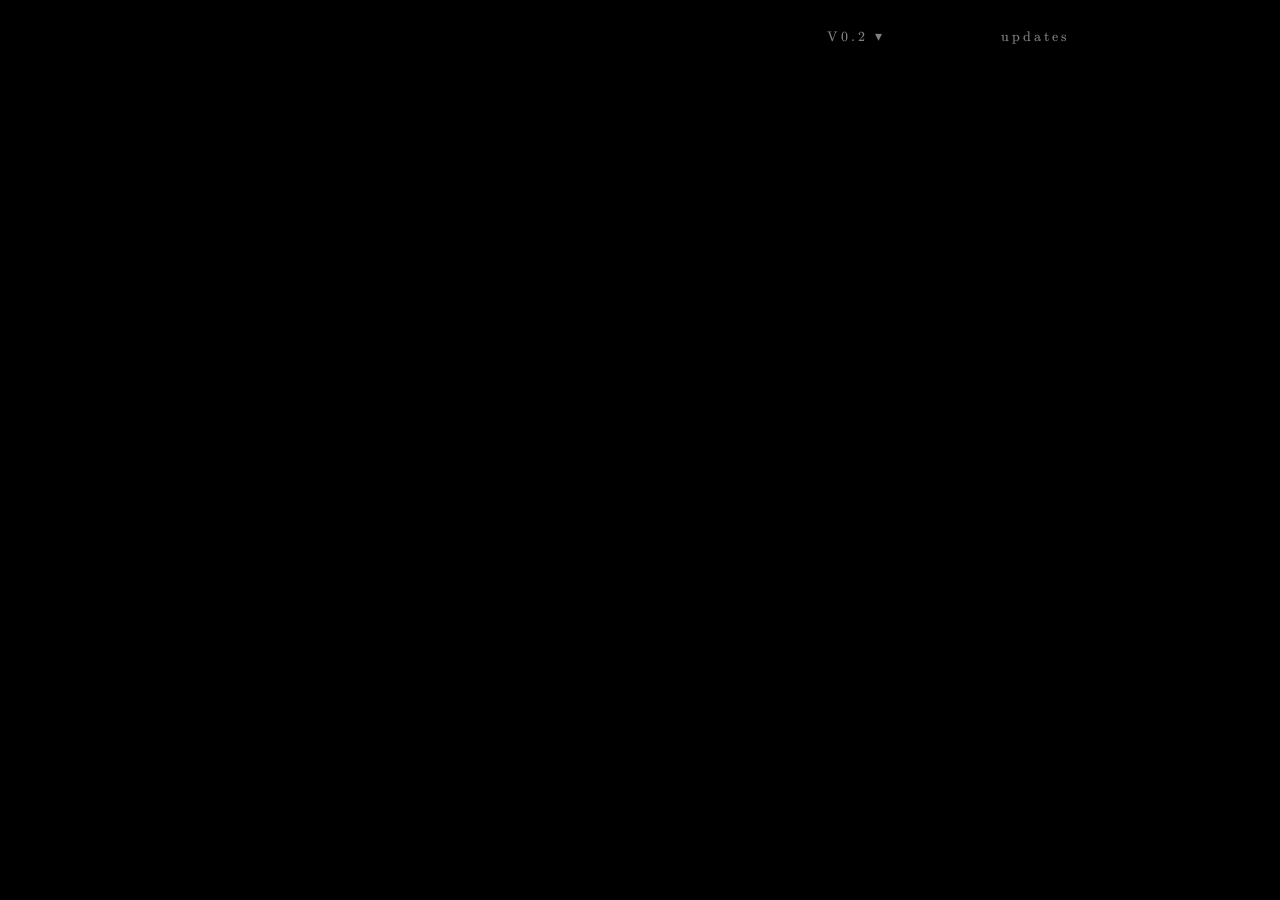
==== index.html @ dae41cc4 "Deploy equation-brawler/equation-brawler@17aceaa30e9ed3a0df721ab2220ebf903ee370b7" ====
<!doctype html>
<html lang="en">
  <head>
    <meta charset="UTF-8" />
    <meta name="viewport" content="width=device-width, initial-scale=1.0" />
    <title>Equation Brawler</title>
    <style>html,body{background:#000;width:100%;height:100%;margin:0;padding:0;overflow:hidden}canvas{display:block}</style>
    <script type="module" crossorigin src="./assets/index-CiodrNZO.js"></script>
    <link rel="modulepreload" crossorigin href="./assets/CanvasPool-BdPaUYtA.js">
    <link rel="modulepreload" crossorigin href="./assets/canvasUtils-DiiLP5gH.js">
    <link rel="modulepreload" crossorigin href="./assets/RenderTargetSystem-CgJy_2yK.js">
    <link rel="modulepreload" crossorigin href="./assets/getTextureBatchBindGroup-DFoq81yx.js">
    <link rel="modulepreload" crossorigin href="./assets/BufferResource-DjgS1VEH.js">
    <link rel="stylesheet" crossorigin href="./assets/index-BorAY7qD.css">
  </head>
  <body>
    <!-- Version badge and update log, served from the site root so every version shares it. -->
    <script src="./version-bar.js" defer></script>
  </body>
</html>
---- assets/index-BorAY7qD.css ----
@font-face{font-display:block;font-family:KaTeX_AMS;font-style:normal;font-weight:400;src:url(./KaTeX_AMS-Regular-BQhdFMY1.woff2)format("woff2"),url(./KaTeX_AMS-Regular-DMm9YOAa.woff)format("woff"),url(./KaTeX_AMS-Regular-DRggAlZN.ttf)format("truetype")}@font-face{font-display:block;font-family:KaTeX_Caligraphic;font-style:normal;font-weight:700;src:url(./KaTeX_Caligraphic-Bold-Dq_IR9rO.woff2)format("woff2"),url(./KaTeX_Caligraphic-Bold-BEiXGLvX.woff)format("woff"),url(./KaTeX_Caligraphic-Bold-ATXxdsX0.ttf)format("truetype")}@font-face{font-display:block;font-family:KaTeX_Caligraphic;font-style:normal;font-weight:400;src:url(./KaTeX_Caligraphic-Regular-Di6jR-x-.woff2)format("woff2"),url(./KaTeX_Caligraphic-Regular-CTRA-rTL.woff)format("woff"),url(./KaTeX_Caligraphic-Regular-wX97UBjC.ttf)format("truetype")}@font-face{font-display:block;font-family:KaTeX_Fraktur;font-style:normal;font-weight:700;src:url(./KaTeX_Fraktur-Bold-CL6g_b3V.woff2)format("woff2"),url(./KaTeX_Fraktur-Bold-BsDP51OF.woff)format("woff"),url(./KaTeX_Fraktur-Bold-BdnERNNW.ttf)format("truetype")}@font-face{font-display:block;font-family:KaTeX_Fraktur;font-style:normal;font-weight:400;src:url(./KaTeX_Fraktur-Regular-CTYiF6lA.woff2)format("woff2"),url(./KaTeX_Fraktur-Regular-Dxdc4cR9.woff)format("woff"),url(./KaTeX_Fraktur-Regular-CB_wures.ttf)format("truetype")}@font-face{font-display:block;font-family:KaTeX_Main;font-style:normal;font-weight:700;src:url(./KaTeX_Main-Bold-Cx986IdX.woff2)format("woff2"),url(./KaTeX_Main-Bold-Jm3AIy58.woff)format("woff"),url(./KaTeX_Main-Bold-waoOVXN0.ttf)format("truetype")}@font-face{font-display:block;font-family:KaTeX_Main;font-style:italic;font-weight:700;src:url(./KaTeX_Main-BoldItalic-DxDJ3AOS.woff2)format("woff2"),url(./KaTeX_Main-BoldItalic-SpSLRI95.woff)format("woff"),url(./KaTeX_Main-BoldItalic-DzxPMmG6.ttf)format("truetype")}@font-face{font-display:block;font-family:KaTeX_Main;font-style:italic;font-weight:400;src:url(./KaTeX_Main-Italic-NWA7e6Wa.woff2)format("woff2"),url(./KaTeX_Main-Italic-BMLOBm91.woff)format("woff"),url(./KaTeX_Main-Italic-3WenGoN9.ttf)format("truetype")}@font-face{font-display:block;font-family:KaTeX_Main;font-style:normal;font-weight:400;src:url(./KaTeX_Main-Regular-B22Nviop.woff2)format("woff2"),url(./KaTeX_Main-Regular-Dr94JaBh.woff)format("woff"),url(./KaTeX_Main-Regular-ypZvNtVU.ttf)format("truetype")}@font-face{font-display:block;font-family:KaTeX_Math;font-style:italic;font-weight:700;src:url(./KaTeX_Math-BoldItalic-CZnvNsCZ.woff2)format("woff2"),url(./KaTeX_Math-BoldItalic-iY-2wyZ7.woff)format("woff"),url(./KaTeX_Math-BoldItalic-B3XSjfu4.ttf)format("truetype")}@font-face{font-display:block;font-family:KaTeX_Math;font-style:italic;font-weight:400;src:url(./KaTeX_Math-Italic-t53AETM-.woff2)format("woff2"),url(./KaTeX_Math-Italic-DA0__PXp.woff)format("woff"),url(./KaTeX_Math-Italic-flOr_0UB.ttf)format("truetype")}@font-face{font-display:block;font-family:KaTeX_SansSerif;font-style:normal;font-weight:700;src:url(./KaTeX_SansSerif-Bold-D1sUS0GD.woff2)format("woff2"),url(./KaTeX_SansSerif-Bold-DbIhKOiC.woff)format("woff"),url(./KaTeX_SansSerif-Bold-CFMepnvq.ttf)format("truetype")}@font-face{font-display:block;font-family:KaTeX_SansSerif;font-style:italic;font-weight:400;src:url(./KaTeX_SansSerif-Italic-C3H0VqGB.woff2)format("woff2"),url(./KaTeX_SansSerif-Italic-DN2j7dab.woff)format("woff"),url(./KaTeX_SansSerif-Italic-YYjJ1zSn.ttf)format("truetype")}@font-face{font-display:block;font-family:KaTeX_SansSerif;font-style:normal;font-weight:400;src:url(./KaTeX_SansSerif-Regular-DDBCnlJ7.woff2)format("woff2"),url(./KaTeX_SansSerif-Regular-CS6fqUqJ.woff)format("woff"),url(./KaTeX_SansSerif-Regular-BNo7hRIc.ttf)format("truetype")}@font-face{font-display:block;font-family:KaTeX_Script;font-style:normal;font-weight:400;src:url(./KaTeX_Script-Regular-D3wIWfF6.woff2)format("woff2"),url(./KaTeX_Script-Regular-D5yQViql.woff)format("woff"),url(./KaTeX_Script-Regular-C5JkGWo-.ttf)format("truetype")}@font-face{font-display:block;font-family:KaTeX_Size1;font-style:normal;font-weight:400;src:url(./KaTeX_Size1-Regular-mCD8mA8B.woff2)format("woff2"),url(./KaTeX_Size1-Regular-C195tn64.woff)format("woff"),url(./KaTeX_Size1-Regular-Dbsnue_I.ttf)format("truetype")}@font-face{font-display:block;font-family:KaTeX_Size2;font-style:normal;font-weight:400;src:url(./KaTeX_Size2-Regular-Dy4dx90m.woff2)format("woff2"),url(./KaTeX_Size2-Regular-oD1tc_U0.woff)format("woff"),url(./KaTeX_Size2-Regular-B7gKUWhC.ttf)format("truetype")}@font-face{font-display:block;font-family:KaTeX_Size3;font-style:normal;font-weight:400;src:url([data-uri])format("woff2"),url(./KaTeX_Size3-Regular-CTq5MqoE.woff)format("woff"),url(./KaTeX_Size3-Regular-DgpXs0kz.ttf)format("truetype")}@font-face{font-display:block;font-family:KaTeX_Size4;font-style:normal;font-weight:400;src:url(./KaTeX_Size4-Regular-Dl5lxZxV.woff2)format("woff2"),url(./KaTeX_Size4-Regular-BF-4gkZK.woff)format("woff"),url(./KaTeX_Size4-Regular-DWFBv043.ttf)format("truetype")}@font-face{font-display:block;font-family:KaTeX_Typewriter;font-style:normal;font-weight:400;src:url(./KaTeX_Typewriter-Regular-CO6r4hn1.woff2)format("woff2"),url(./KaTeX_Typewriter-Regular-C0xS9mPB.woff)format("woff"),url(./KaTeX_Typewriter-Regular-D3Ib7_Hf.ttf)format("truetype")}.katex{text-indent:0;text-rendering:auto;font:1.21em/1.2 KaTeX_Main,Times New Roman,serif;position:relative}.katex *{border-color:currentColor;-ms-high-contrast-adjust:none!important}.katex .katex-version:after{content:"0.16.47"}.katex .katex-mathml{clip-path:inset(50%);border:0;width:1px;height:1px;padding:0;position:absolute;overflow:hidden}.katex .katex-html>.newline{display:block}.katex .base{white-space:nowrap;width:min-content;position:relative}.katex .base,.katex .strut{display:inline-block}.katex .textbf{font-weight:700}.katex .textit{font-style:italic}.katex .textrm{font-family:KaTeX_Main}.katex .textsf{font-family:KaTeX_SansSerif}.katex .texttt{font-family:KaTeX_Typewriter}.katex .mathnormal{font-family:KaTeX_Math;font-style:italic}.katex .mathit{font-family:KaTeX_Main;font-style:italic}.katex .mathrm{font-style:normal}.katex .mathbf{font-family:KaTeX_Main;font-weight:700}.katex .boldsymbol{font-family:KaTeX_Math;font-style:italic;font-weight:700}.katex .amsrm,.katex .mathbb,.katex .textbb{font-family:KaTeX_AMS}.katex .mathcal{font-family:KaTeX_Caligraphic}.katex .mathfrak,.katex .textfrak{font-family:KaTeX_Fraktur}.katex .mathboldfrak,.katex .textboldfrak{font-family:KaTeX_Fraktur;font-weight:700}.katex .mathtt{font-family:KaTeX_Typewriter}.katex .mathscr,.katex .textscr{font-family:KaTeX_Script}.katex .mathsf,.katex .textsf{font-family:KaTeX_SansSerif}.katex .mathboldsf,.katex .textboldsf{font-family:KaTeX_SansSerif;font-weight:700}.katex .mathitsf,.katex .mathsfit,.katex .textitsf{font-family:KaTeX_SansSerif;font-style:italic}.katex .mainrm{font-family:KaTeX_Main;font-style:normal}.katex .vlist-t{border-collapse:collapse;table-layout:fixed;display:inline-table}.katex .vlist-r{display:table-row}.katex .vlist{vertical-align:bottom;display:table-cell;position:relative}.katex .vlist>span{height:0;display:block;position:relative}.katex .vlist>span>span{display:inline-block}.katex .vlist>span>.pstrut{width:0;overflow:hidden}.katex .vlist-t2{margin-right:-2px}.katex .vlist-s{vertical-align:bottom;width:2px;min-width:2px;font-size:1px;display:table-cell}.katex .vbox{flex-direction:column;align-items:baseline;display:inline-flex}.katex .hbox{width:100%}.katex .hbox,.katex .thinbox{flex-direction:row;display:inline-flex}.katex .thinbox{width:0;max-width:0}.katex .msupsub{text-align:left}.katex .mfrac>span>span{text-align:center}.katex .mfrac .frac-line{border-bottom-style:solid;width:100%;display:inline-block}.katex .hdashline,.katex .hline,.katex .mfrac .frac-line,.katex .overline .overline-line,.katex .rule,.katex .underline .underline-line{min-height:1px}.katex .mspace{display:inline-block}.katex .smash{line-height:0;display:inline}.katex .clap,.katex .llap,.katex .rlap{width:0;position:relative}.katex .clap>.inner,.katex .llap>.inner,.katex .rlap>.inner{position:absolute}.katex .clap>.fix,.katex .llap>.fix,.katex .rlap>.fix{display:inline-block}.katex .llap>.inner{right:0}.katex .clap>.inner,.katex .rlap>.inner{left:0}.katex .clap>.inner>span{margin-left:-50%;margin-right:50%}.katex .rule{border:0 solid;display:inline-block;position:relative}.katex .hline,.katex .overline .overline-line,.katex .underline .underline-line{border-bottom-style:solid;width:100%;display:inline-block}.katex .hdashline{border-bottom-style:dashed;width:100%;display:inline-block}.katex .sqrt>.root{margin-left:.277778em;margin-right:-.555556em}.katex .fontsize-ensurer.reset-size1.size1,.katex .sizing.reset-size1.size1{font-size:1em}.katex .fontsize-ensurer.reset-size1.size2,.katex .sizing.reset-size1.size2{font-size:1.2em}.katex .fontsize-ensurer.reset-size1.size3,.katex .sizing.reset-size1.size3{font-size:1.4em}.katex .fontsize-ensurer.reset-size1.size4,.katex .sizing.reset-size1.size4{font-size:1.6em}.katex .fontsize-ensurer.reset-size1.size5,.katex .sizing.reset-size1.size5{font-size:1.8em}.katex .fontsize-ensurer.reset-size1.size6,.katex .sizing.reset-size1.size6{font-size:2em}.katex .fontsize-ensurer.reset-size1.size7,.katex .sizing.reset-size1.size7{font-size:2.4em}.katex .fontsize-ensurer.reset-size1.size8,.katex .sizing.reset-size1.size8{font-size:2.88em}.katex .fontsize-ensurer.reset-size1.size9,.katex .sizing.reset-size1.size9{font-size:3.456em}.katex .fontsize-ensurer.reset-size1.size10,.katex .sizing.reset-size1.size10{font-size:4.148em}.katex .fontsize-ensurer.reset-size1.size11,.katex .sizing.reset-size1.size11{font-size:4.976em}.katex .fontsize-ensurer.reset-size2.size1,.katex .sizing.reset-size2.size1{font-size:.833333em}.katex .fontsize-ensurer.reset-size2.size2,.katex .sizing.reset-size2.size2{font-size:1em}.katex .fontsize-ensurer.reset-size2.size3,.katex .sizing.reset-size2.size3{font-size:1.16667em}.katex .fontsize-ensurer.reset-size2.size4,.katex .sizing.reset-size2.size4{font-size:1.33333em}.katex .fontsize-ensurer.reset-size2.size5,.katex .sizing.reset-size2.size5{font-size:1.5em}.katex .fontsize-ensurer.reset-size2.size6,.katex .sizing.reset-size2.size6{font-size:1.66667em}.katex .fontsize-ensurer.reset-size2.size7,.katex .sizing.reset-size2.size7{font-size:2em}.katex .fontsize-ensurer.reset-size2.size8,.katex .sizing.reset-size2.size8{font-size:2.4em}.katex .fontsize-ensurer.reset-size2.size9,.katex .sizing.reset-size2.size9{font-size:2.88em}.katex .fontsize-ensurer.reset-size2.size10,.katex .sizing.reset-size2.size10{font-size:3.45667em}.katex .fontsize-ensurer.reset-size2.size11,.katex .sizing.reset-size2.size11{font-size:4.14667em}.katex .fontsize-ensurer.reset-size3.size1,.katex .sizing.reset-size3.size1{font-size:.714286em}.katex .fontsize-ensurer.reset-size3.size2,.katex .sizing.reset-size3.size2{font-size:.857143em}.katex .fontsize-ensurer.reset-size3.size3,.katex .sizing.reset-size3.size3{font-size:1em}.katex .fontsize-ensurer.reset-size3.size4,.katex .sizing.reset-size3.size4{font-size:1.14286em}.katex .fontsize-ensurer.reset-size3.size5,.katex .sizing.reset-size3.size5{font-size:1.28571em}.katex .fontsize-ensurer.reset-size3.size6,.katex .sizing.reset-size3.size6{font-size:1.42857em}.katex .fontsize-ensurer.reset-size3.size7,.katex .sizing.reset-size3.size7{font-size:1.71429em}.katex .fontsize-ensurer.reset-size3.size8,.katex .sizing.reset-size3.size8{font-size:2.05714em}.katex .fontsize-ensurer.reset-size3.size9,.katex .sizing.reset-size3.size9{font-size:2.46857em}.katex .fontsize-ensurer.reset-size3.size10,.katex .sizing.reset-size3.size10{font-size:2.96286em}.katex .fontsize-ensurer.reset-size3.size11,.katex .sizing.reset-size3.size11{font-size:3.55429em}.katex .fontsize-ensurer.reset-size4.size1,.katex .sizing.reset-size4.size1{font-size:.625em}.katex .fontsize-ensurer.reset-size4.size2,.katex .sizing.reset-size4.size2{font-size:.75em}.katex .fontsize-ensurer.reset-size4.size3,.katex .sizing.reset-size4.size3{font-size:.875em}.katex .fontsize-ensurer.reset-size4.size4,.katex .sizing.reset-size4.size4{font-size:1em}.katex .fontsize-ensurer.reset-size4.size5,.katex .sizing.reset-size4.size5{font-size:1.125em}.katex .fontsize-ensurer.reset-size4.size6,.katex .sizing.reset-size4.size6{font-size:1.25em}.katex .fontsize-ensurer.reset-size4.size7,.katex .sizing.reset-size4.size7{font-size:1.5em}.katex .fontsize-ensurer.reset-size4.size8,.katex .sizing.reset-size4.size8{font-size:1.8em}.katex .fontsize-ensurer.reset-size4.size9,.katex .sizing.reset-size4.size9{font-size:2.16em}.katex .fontsize-ensurer.reset-size4.size10,.katex .sizing.reset-size4.size10{font-size:2.5925em}.katex .fontsize-ensurer.reset-size4.size11,.katex .sizing.reset-size4.size11{font-size:3.11em}.katex .fontsize-ensurer.reset-size5.size1,.katex .sizing.reset-size5.size1{font-size:.555556em}.katex .fontsize-ensurer.reset-size5.size2,.katex .sizing.reset-size5.size2{font-size:.666667em}.katex .fontsize-ensurer.reset-size5.size3,.katex .sizing.reset-size5.size3{font-size:.777778em}.katex .fontsize-ensurer.reset-size5.size4,.katex .sizing.reset-size5.size4{font-size:.888889em}.katex .fontsize-ensurer.reset-size5.size5,.katex .sizing.reset-size5.size5{font-size:1em}.katex .fontsize-ensurer.reset-size5.size6,.katex .sizing.reset-size5.size6{font-size:1.11111em}.katex .fontsize-ensurer.reset-size5.size7,.katex .sizing.reset-size5.size7{font-size:1.33333em}.katex .fontsize-ensurer.reset-size5.size8,.katex .sizing.reset-size5.size8{font-size:1.6em}.katex .fontsize-ensurer.reset-size5.size9,.katex .sizing.reset-size5.size9{font-size:1.92em}.katex .fontsize-ensurer.reset-size5.size10,.katex .sizing.reset-size5.size10{font-size:2.30444em}.katex .fontsize-ensurer.reset-size5.size11,.katex .sizing.reset-size5.size11{font-size:2.76444em}.katex .fontsize-ensurer.reset-size6.size1,.katex .sizing.reset-size6.size1{font-size:.5em}.katex .fontsize-ensurer.reset-size6.size2,.katex .sizing.reset-size6.size2{font-size:.6em}.katex .fontsize-ensurer.reset-size6.size3,.katex .sizing.reset-size6.size3{font-size:.7em}.katex .fontsize-ensurer.reset-size6.size4,.katex .sizing.reset-size6.size4{font-size:.8em}.katex .fontsize-ensurer.reset-size6.size5,.katex .sizing.reset-size6.size5{font-size:.9em}.katex .fontsize-ensurer.reset-size6.size6,.katex .sizing.reset-size6.size6{font-size:1em}.katex .fontsize-ensurer.reset-size6.size7,.katex .sizing.reset-size6.size7{font-size:1.2em}.katex .fontsize-ensurer.reset-size6.size8,.katex .sizing.reset-size6.size8{font-size:1.44em}.katex .fontsize-ensurer.reset-size6.size9,.katex .sizing.reset-size6.size9{font-size:1.728em}.katex .fontsize-ensurer.reset-size6.size10,.katex .sizing.reset-size6.size10{font-size:2.074em}.katex .fontsize-ensurer.reset-size6.size11,.katex .sizing.reset-size6.size11{font-size:2.488em}.katex .fontsize-ensurer.reset-size7.size1,.katex .sizing.reset-size7.size1{font-size:.416667em}.katex .fontsize-ensurer.reset-size7.size2,.katex .sizing.reset-size7.size2{font-size:.5em}.katex .fontsize-ensurer.reset-size7.size3,.katex .sizing.reset-size7.size3{font-size:.583333em}.katex .fontsize-ensurer.reset-size7.size4,.katex .sizing.reset-size7.size4{font-size:.666667em}.katex .fontsize-ensurer.reset-size7.size5,.katex .sizing.reset-size7.size5{font-size:.75em}.katex .fontsize-ensurer.reset-size7.size6,.katex .sizing.reset-size7.size6{font-size:.833333em}.katex .fontsize-ensurer.reset-size7.size7,.katex .sizing.reset-size7.size7{font-size:1em}.katex .fontsize-ensurer.reset-size7.size8,.katex .sizing.reset-size7.size8{font-size:1.2em}.katex .fontsize-ensurer.reset-size7.size9,.katex .sizing.reset-size7.size9{font-size:1.44em}.katex .fontsize-ensurer.reset-size7.size10,.katex .sizing.reset-size7.size10{font-size:1.72833em}.katex .fontsize-ensurer.reset-size7.size11,.katex .sizing.reset-size7.size11{font-size:2.07333em}.katex .fontsize-ensurer.reset-size8.size1,.katex .sizing.reset-size8.size1{font-size:.347222em}.katex .fontsize-ensurer.reset-size8.size2,.katex .sizing.reset-size8.size2{font-size:.416667em}.katex .fontsize-ensurer.reset-size8.size3,.katex .sizing.reset-size8.size3{font-size:.486111em}.katex .fontsize-ensurer.reset-size8.size4,.katex .sizing.reset-size8.size4{font-size:.555556em}.katex .fontsize-ensurer.reset-size8.size5,.katex .sizing.reset-size8.size5{font-size:.625em}.katex .fontsize-ensurer.reset-size8.size6,.katex .sizing.reset-size8.size6{font-size:.694444em}.katex .fontsize-ensurer.reset-size8.size7,.katex .sizing.reset-size8.size7{font-size:.833333em}.katex .fontsize-ensurer.reset-size8.size8,.katex .sizing.reset-size8.size8{font-size:1em}.katex .fontsize-ensurer.reset-size8.size9,.katex .sizing.reset-size8.size9{font-size:1.2em}.katex .fontsize-ensurer.reset-size8.size10,.katex .sizing.reset-size8.size10{font-size:1.44028em}.katex .fontsize-ensurer.reset-size8.size11,.katex .sizing.reset-size8.size11{font-size:1.72778em}.katex .fontsize-ensurer.reset-size9.size1,.katex .sizing.reset-size9.size1{font-size:.289352em}.katex .fontsize-ensurer.reset-size9.size2,.katex .sizing.reset-size9.size2{font-size:.347222em}.katex .fontsize-ensurer.reset-size9.size3,.katex .sizing.reset-size9.size3{font-size:.405093em}.katex .fontsize-ensurer.reset-size9.size4,.katex .sizing.reset-size9.size4{font-size:.462963em}.katex .fontsize-ensurer.reset-size9.size5,.katex .sizing.reset-size9.size5{font-size:.520833em}.katex .fontsize-ensurer.reset-size9.size6,.katex .sizing.reset-size9.size6{font-size:.578704em}.katex .fontsize-ensurer.reset-size9.size7,.katex .sizing.reset-size9.size7{font-size:.694444em}.katex .fontsize-ensurer.reset-size9.size8,.katex .sizing.reset-size9.size8{font-size:.833333em}.katex .fontsize-ensurer.reset-size9.size9,.katex .sizing.reset-size9.size9{font-size:1em}.katex .fontsize-ensurer.reset-size9.size10,.katex .sizing.reset-size9.size10{font-size:1.20023em}.katex .fontsize-ensurer.reset-size9.size11,.katex .sizing.reset-size9.size11{font-size:1.43981em}.katex .fontsize-ensurer.reset-size10.size1,.katex .sizing.reset-size10.size1{font-size:.24108em}.katex .fontsize-ensurer.reset-size10.size2,.katex .sizing.reset-size10.size2{font-size:.289296em}.katex .fontsize-ensurer.reset-size10.size3,.katex .sizing.reset-size10.size3{font-size:.337512em}.katex .fontsize-ensurer.reset-size10.size4,.katex .sizing.reset-size10.size4{font-size:.385728em}.katex .fontsize-ensurer.reset-size10.size5,.katex .sizing.reset-size10.size5{font-size:.433944em}.katex .fontsize-ensurer.reset-size10.size6,.katex .sizing.reset-size10.size6{font-size:.48216em}.katex .fontsize-ensurer.reset-size10.size7,.katex .sizing.reset-size10.size7{font-size:.578592em}.katex .fontsize-ensurer.reset-size10.size8,.katex .sizing.reset-size10.size8{font-size:.694311em}.katex .fontsize-ensurer.reset-size10.size9,.katex .sizing.reset-size10.size9{font-size:.833173em}.katex .fontsize-ensurer.reset-size10.size10,.katex .sizing.reset-size10.size10{font-size:1em}.katex .fontsize-ensurer.reset-size10.size11,.katex .sizing.reset-size10.size11{font-size:1.19961em}.katex .fontsize-ensurer.reset-size11.size1,.katex .sizing.reset-size11.size1{font-size:.200965em}.katex .fontsize-ensurer.reset-size11.size2,.katex .sizing.reset-size11.size2{font-size:.241158em}.katex .fontsize-ensurer.reset-size11.size3,.katex .sizing.reset-size11.size3{font-size:.281351em}.katex .fontsize-ensurer.reset-size11.size4,.katex .sizing.reset-size11.size4{font-size:.321543em}.katex .fontsize-ensurer.reset-size11.size5,.katex .sizing.reset-size11.size5{font-size:.361736em}.katex .fontsize-ensurer.reset-size11.size6,.katex .sizing.reset-size11.size6{font-size:.401929em}.katex .fontsize-ensurer.reset-size11.size7,.katex .sizing.reset-size11.size7{font-size:.482315em}.katex .fontsize-ensurer.reset-size11.size8,.katex .sizing.reset-size11.size8{font-size:.578778em}.katex .fontsize-ensurer.reset-size11.size9,.katex .sizing.reset-size11.size9{font-size:.694534em}.katex .fontsize-ensurer.reset-size11.size10,.katex .sizing.reset-size11.size10{font-size:.833601em}.katex .fontsize-ensurer.reset-size11.size11,.katex .sizing.reset-size11.size11{font-size:1em}.katex .delimsizing.size1{font-family:KaTeX_Size1}.katex .delimsizing.size2{font-family:KaTeX_Size2}.katex .delimsizing.size3{font-family:KaTeX_Size3}.katex .delimsizing.size4{font-family:KaTeX_Size4}.katex .delimsizing.mult .delim-size1>span{font-family:KaTeX_Size1}.katex .delimsizing.mult .delim-size4>span{font-family:KaTeX_Size4}.katex .nulldelimiter{width:.12em;display:inline-block}.katex .delimcenter,.katex .op-symbol{position:relative}.katex .op-symbol.small-op{font-family:KaTeX_Size1}.katex .op-symbol.large-op{font-family:KaTeX_Size2}.katex .accent>.vlist-t,.katex .op-limits>.vlist-t{text-align:center}.katex .accent .accent-body{position:relative}.katex .accent .accent-body:not(.accent-full){width:0}.katex .overlay{display:block}.katex .mtable .vertical-separator{min-width:1px;display:inline-block}.katex .mtable .arraycolsep{display:inline-block}.katex .mtable .col-align-c>.vlist-t{text-align:center}.katex .mtable .col-align-l>.vlist-t{text-align:left}.katex .mtable .col-align-r>.vlist-t{text-align:right}.katex .svg-align{text-align:left}.katex svg{fill:currentColor;stroke:currentColor;height:inherit;width:100%;display:block;position:absolute}.katex svg path{stroke:none}.katex svg{fill-rule:nonzero;fill-opacity:1;stroke-width:1px;stroke-linecap:butt;stroke-linejoin:miter;stroke-miterlimit:4;stroke-dasharray:none;stroke-dashoffset:0;stroke-opacity:1}.katex img{border-style:none;min-width:0;max-width:none;min-height:0;max-height:none}.katex .stretchy{width:100%;display:block;position:relative;overflow:hidden}.katex .stretchy:after,.katex .stretchy:before{content:""}.katex .hide-tail{width:100%;position:relative;overflow:hidden}.katex .halfarrow-left{width:50.2%;position:absolute;left:0;overflow:hidden}.katex .halfarrow-right{width:50.2%;position:absolute;right:0;overflow:hidden}.katex .brace-left{width:25.1%;position:absolute;left:0;overflow:hidden}.katex .brace-center{width:50%;position:absolute;left:25%;overflow:hidden}.katex .brace-right{width:25.1%;position:absolute;right:0;overflow:hidden}.katex .x-arrow-pad{padding:0 .5em}.katex .cd-arrow-pad{padding:0 .55556em 0 .27778em}.katex .mover,.katex .munder,.katex .x-arrow{text-align:center}.katex .boxpad{padding:0 .3em}.katex .fbox,.katex .fcolorbox{box-sizing:border-box;border:.04em solid}.katex .cancel-pad{padding:0 .2em}.katex .cancel-lap{margin-left:-.2em;margin-right:-.2em}.katex .sout{border-bottom-style:solid;border-bottom-width:.08em}.katex .angl{box-sizing:border-box;border-top:.049em solid;border-right:.049em solid;margin-right:.03889em}.katex .anglpad{padding:0 .03889em}.katex .eqn-num:before{content:"(" counter(katexEqnNo) ")";counter-increment:katexEqnNo}.katex .mml-eqn-num:before{content:"(" counter(mmlEqnNo) ")";counter-increment:mmlEqnNo}.katex .mtr-glue{width:50%}.katex .cd-vert-arrow{display:inline-block;position:relative}.katex .cd-label-left{text-align:left;display:inline-block;position:absolute;right:calc(50% + .3em)}.katex .cd-label-right{text-align:right;display:inline-block;position:absolute;left:calc(50% + .3em)}.katex-display{text-align:center;margin:1em 0;display:block}.katex-display>.katex{text-align:center;white-space:nowrap;display:block}.katex-display>.katex>.katex-html{display:block;position:relative}.katex-display>.katex>.katex-html>.tag{position:absolute;right:0}.katex-display.leqno>.katex>.katex-html>.tag{left:0;right:auto}.katex-display.fleqn>.katex{text-align:left;padding-left:2em}body{counter-reset:katexEqnNo mmlEqnNo}
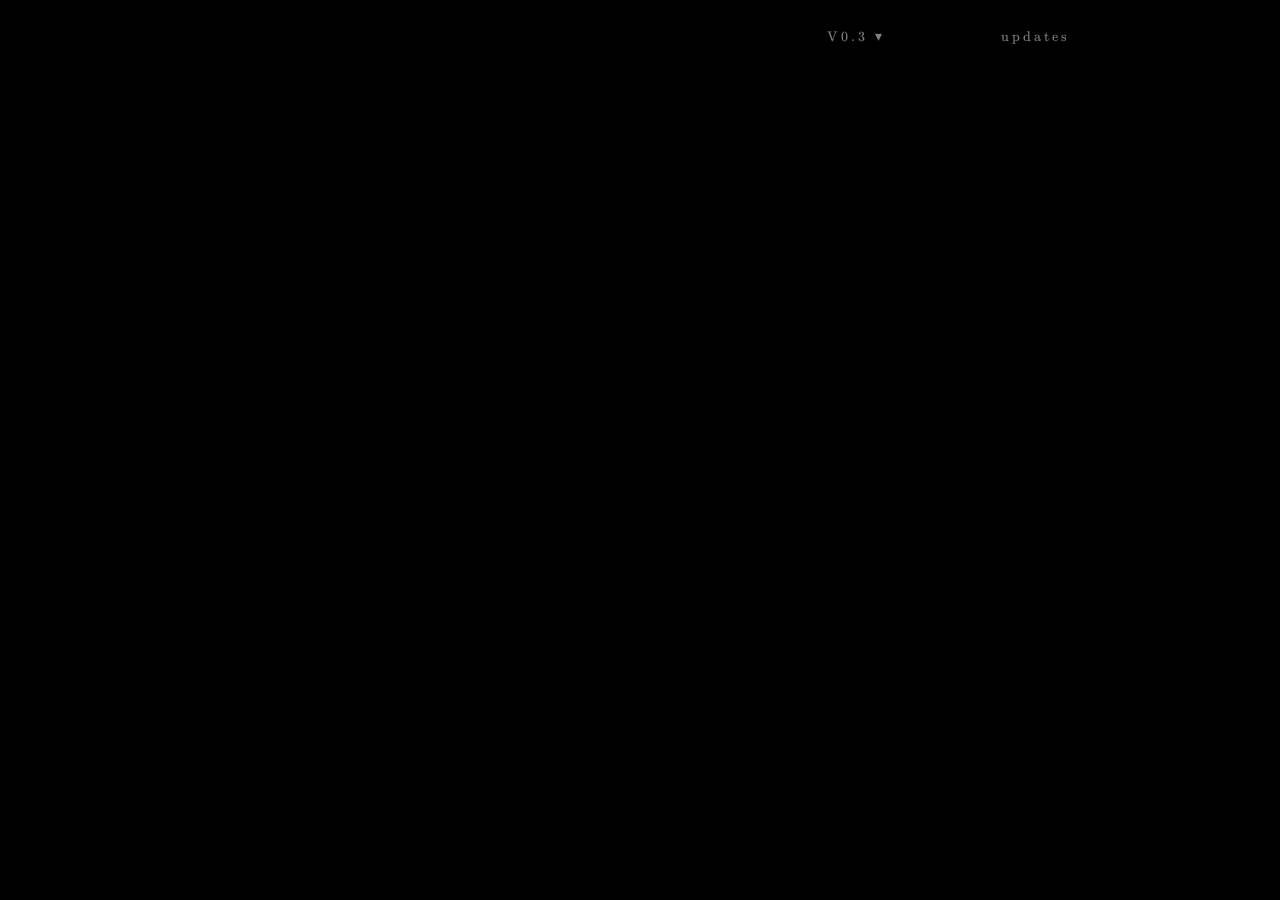
==== commit da550021: "Deploy equation-brawler/equation-brawler@458a14ffaed56a1e5aaef68214a0d012b2e54991" ====
--- a/index.html
+++ b/index.html
@@ -2,16 +2,24 @@
 <html lang="en">
   <head>
     <meta charset="UTF-8" />
-    <meta name="viewport" content="width=device-width, initial-scale=1.0" />
+    <meta name="viewport" content="width=device-width, initial-scale=1.0, maximum-scale=1.0, user-scalable=no, viewport-fit=cover" />
+    <meta name="mobile-web-app-capable" content="yes" />
+    <meta name="apple-mobile-web-app-capable" content="yes" />
+    <meta name="apple-mobile-web-app-status-bar-style" content="black" />
     <title>Equation Brawler</title>
-    <style>html,body{background:#000;width:100%;height:100%;margin:0;padding:0;overflow:hidden}canvas{display:block}</style>
-    <script type="module" crossorigin src="./assets/index-CiodrNZO.js"></script>
+    <link rel="icon" type="image/png" href="./favicon.png" />
+    <link rel="apple-touch-icon" href="./apple-touch-icon.png" />
+    <link rel="manifest" href="./manifest.webmanifest" />
+    <meta name="theme-color" content="#000000" />
+    <meta property="og:image" content="./icon-512.png" />
+    <style>html,body{background:#000;width:100%;height:100%;margin:0;padding:0;overflow:hidden}canvas{touch-action:none;display:block}html,body{overscroll-behavior:none;-webkit-tap-highlight-color:transparent}canvas{-webkit-user-select:none;user-select:none;-webkit-touch-callout:none}</style>
+    <script type="module" crossorigin src="./assets/main-BXtoUhIL.js"></script>
     <link rel="modulepreload" crossorigin href="./assets/CanvasPool-BdPaUYtA.js">
     <link rel="modulepreload" crossorigin href="./assets/canvasUtils-DiiLP5gH.js">
-    <link rel="modulepreload" crossorigin href="./assets/RenderTargetSystem-CgJy_2yK.js">
+    <link rel="modulepreload" crossorigin href="./assets/RenderTargetSystem-vctKAVji.js">
     <link rel="modulepreload" crossorigin href="./assets/getTextureBatchBindGroup-DFoq81yx.js">
-    <link rel="modulepreload" crossorigin href="./assets/BufferResource-DjgS1VEH.js">
-    <link rel="stylesheet" crossorigin href="./assets/index-BorAY7qD.css">
+    <link rel="modulepreload" crossorigin href="./assets/BufferResource-B0Ih99Iq.js">
+    <link rel="stylesheet" crossorigin href="./assets/main-DF8UySGc.css">
   </head>
   <body>
     <!-- Version badge and update log, served from the site root so every version shares it. -->
--- a/assets/main-DF8UySGc.css
+++ b/assets/main-DF8UySGc.css
@@ -0,0 +1 @@
+.eb-coach{z-index:30;pointer-events:none;color:#fff;--c-cyan:#3be8ff;--c-ease:cubic-bezier(.22, 1, .36, 1);--c-back:cubic-bezier(.34, 1.56, .64, 1);font-family:KaTeX_Main,Times New Roman,serif;position:fixed;inset:0}.eb-coach-hole{opacity:0;transition:opacity .25s var(--c-ease);border-radius:14px;position:absolute;top:0;left:0;box-shadow:0 0 0 200vmax #0009}.eb-coach-hole:after{content:"";border:2px solid var(--c-cyan);border-radius:16px;animation:1.3s ease-in-out infinite eb-coach-pulse;position:absolute;inset:-2px;box-shadow:0 0 14px #3be8ff8c,inset 0 0 10px #3be8ff40}.eb-coach-arrow{width:40px;height:40px;color:var(--c-cyan);filter:drop-shadow(0 0 6px #3be8ffcc);opacity:0;transition:opacity .25s var(--c-ease);position:absolute;top:0;left:0}.eb-coach-arrow svg{animation:.9s ease-in-out infinite alternate eb-coach-bob;display:block}.eb-coach-arrow.eb-up svg{rotate:180deg}.eb-coach.eb-spot .eb-coach-hole,.eb-coach.eb-spot .eb-coach-arrow{opacity:1}@keyframes eb-coach-pulse{0%,to{opacity:.55;transform:scale(1)}50%{opacity:1;transform:scale(1.025)}}@keyframes eb-coach-bob{0%{translate:0 -5px}to{translate:0 5px}}.eb-coach-top{flex-direction:column;align-items:center;gap:10px;width:max-content;max-width:90vw;display:flex;position:absolute;left:50%;transform:translate(-50%)}.eb-coach-hint{text-align:center;opacity:0;min-width:260px;max-width:min(720px,90vw);transition:opacity .22s var(--c-ease), transform .32s var(--c-ease), border-color .3s var(--c-ease);background:#000000b8;border:1px solid #ffffff24;border-radius:22px;padding:12px 28px 13px;position:relative;transform:translateY(-14px);box-shadow:0 6px 30px #0009}.eb-coach-hint.eb-in{opacity:1;transform:none}.eb-coach-hint.eb-out{opacity:0;transform:translateY(10px)}.eb-coach-hint.eb-empty{display:none}.eb-coach-text{letter-spacing:.3px;text-shadow:0 0 10px #ffffff73;font-size:22px}.eb-coach-sub{color:#ffffff9e;margin-top:4px;font-size:15px}.eb-coach-sub:empty{display:none}.eb-coach-sub.eb-nudge{color:var(--c-cyan);animation:eb-coach-nudge .4s var(--c-ease)}@keyframes eb-coach-nudge{0%,to{translate:0}25%{translate:-5px}60%{translate:4px}}.eb-coach-check{border:2px solid var(--c-cyan);width:36px;height:36px;color:var(--c-cyan);text-align:center;opacity:0;transition:opacity .15s var(--c-ease), transform .4s var(--c-back);background:#000;border-radius:50%;margin-top:-18px;font-size:20px;line-height:32px;position:absolute;top:50%;left:-18px;transform:scale(.2);box-shadow:0 0 16px #3be8ffb3}.eb-coach-hint.eb-done{border-color:#3be8ff99}.eb-coach-hint.eb-done .eb-coach-check{opacity:1;transform:scale(1)}.eb-cap{text-align:center;vertical-align:1px;background:#ffffff0f;border:1px solid #ffffff8c;border-bottom-width:3px;border-radius:6px;min-width:1.5em;margin:0 1px;padding:1px 8px 2px;font-family:KaTeX_Main,Times New Roman,serif;font-size:.86em;line-height:1.3;display:inline-block;box-shadow:0 0 8px #ffffff1f}.eb-cap.eb-hit{animation:eb-cap-hit .35s var(--c-ease)}@keyframes eb-cap-hit{0%{border-bottom-width:1px;border-color:var(--c-cyan);color:var(--c-cyan);translate:0 2px;box-shadow:0 0 14px #3be8ffcc}to{translate:0}}.eb-coach-skip{color:#ffffff73;font:inherit;letter-spacing:2px;text-transform:lowercase;cursor:pointer;pointer-events:none;opacity:0;transition:opacity .3s var(--c-ease), color .2s var(--c-ease);background:0 0;border:0;padding:3px 12px;font-size:12px}.eb-coach-skip.eb-in{opacity:1;pointer-events:auto}.eb-coach-skip:hover{color:var(--c-cyan)}.eb-coach-panel{text-align:center;opacity:0;width:min(440px,88vw);transition:opacity .3s var(--c-ease), transform .45s var(--c-back);background:#000000db;border:1px solid #3be8ff73;border-radius:14px;padding:26px 32px 24px;position:absolute;top:42%;left:50%;transform:translate(-50%,-46%)scale(.94);box-shadow:0 0 40px #3be8ff2e,0 10px 40px #000000b3}.eb-coach-panel.eb-in{opacity:1;pointer-events:auto;transform:translate(-50%,-50%)scale(1)}.eb-coach-panel-title{text-shadow:0 0 14px #ffffff80;margin:0 0 14px;font-size:32px;font-weight:400}.eb-coach-panel-line{color:#fffc;margin:8px 0;font-size:17px}.eb-coach-panel-btn{border:1px solid var(--c-cyan);color:#fff;font:inherit;cursor:pointer;transition:box-shadow .2s var(--c-ease), background .2s var(--c-ease), opacity .6s var(--c-ease), transform .6s var(--c-ease);background:0 0;border-radius:999px;margin-top:18px;padding:8px 34px;font-size:19px;box-shadow:0 0 14px #3be8ff59}.eb-coach-panel-btn.eb-wait{opacity:0;pointer-events:none;transform:translateY(6px)}.eb-coach-panel-btn:hover{background:#3be8ff1f;box-shadow:0 0 22px #3be8ff99}.eb-coach-toast{text-shadow:0 0 8px #ffffff59;white-space:nowrap;opacity:0;transition:opacity .35s var(--c-ease), transform .4s var(--c-ease);background:#000000b3;border:1px solid #3be8ff66;border-radius:999px;padding:9px 22px 10px;font-size:17px;position:absolute;top:104px;left:50%;transform:translate(-50%,-12px)}.eb-coach-toast.eb-in{opacity:1;transform:translate(-50%)}@font-face{font-display:block;font-family:KaTeX_AMS;font-style:normal;font-weight:400;src:url(./KaTeX_AMS-Regular-BQhdFMY1.woff2)format("woff2"),url(./KaTeX_AMS-Regular-DMm9YOAa.woff)format("woff"),url(./KaTeX_AMS-Regular-DRggAlZN.ttf)format("truetype")}@font-face{font-display:block;font-family:KaTeX_Caligraphic;font-style:normal;font-weight:700;src:url(./KaTeX_Caligraphic-Bold-Dq_IR9rO.woff2)format("woff2"),url(./KaTeX_Caligraphic-Bold-BEiXGLvX.woff)format("woff"),url(./KaTeX_Caligraphic-Bold-ATXxdsX0.ttf)format("truetype")}@font-face{font-display:block;font-family:KaTeX_Caligraphic;font-style:normal;font-weight:400;src:url(./KaTeX_Caligraphic-Regular-Di6jR-x-.woff2)format("woff2"),url(./KaTeX_Caligraphic-Regular-CTRA-rTL.woff)format("woff"),url(./KaTeX_Caligraphic-Regular-wX97UBjC.ttf)format("truetype")}@font-face{font-display:block;font-family:KaTeX_Fraktur;font-style:normal;font-weight:700;src:url(./KaTeX_Fraktur-Bold-CL6g_b3V.woff2)format("woff2"),url(./KaTeX_Fraktur-Bold-BsDP51OF.woff)format("woff"),url(./KaTeX_Fraktur-Bold-BdnERNNW.ttf)format("truetype")}@font-face{font-display:block;font-family:KaTeX_Fraktur;font-style:normal;font-weight:400;src:url(./KaTeX_Fraktur-Regular-CTYiF6lA.woff2)format("woff2"),url(./KaTeX_Fraktur-Regular-Dxdc4cR9.woff)format("woff"),url(./KaTeX_Fraktur-Regular-CB_wures.ttf)format("truetype")}@font-face{font-display:block;font-family:KaTeX_Main;font-style:normal;font-weight:700;src:url(./KaTeX_Main-Bold-Cx986IdX.woff2)format("woff2"),url(./KaTeX_Main-Bold-Jm3AIy58.woff)format("woff"),url(./KaTeX_Main-Bold-waoOVXN0.ttf)format("truetype")}@font-face{font-display:block;font-family:KaTeX_Main;font-style:italic;font-weight:700;src:url(./KaTeX_Main-BoldItalic-DxDJ3AOS.woff2)format("woff2"),url(./KaTeX_Main-BoldItalic-SpSLRI95.woff)format("woff"),url(./KaTeX_Main-BoldItalic-DzxPMmG6.ttf)format("truetype")}@font-face{font-display:block;font-family:KaTeX_Main;font-style:italic;font-weight:400;src:url(./KaTeX_Main-Italic-NWA7e6Wa.woff2)format("woff2"),url(./KaTeX_Main-Italic-BMLOBm91.woff)format("woff"),url(./KaTeX_Main-Italic-3WenGoN9.ttf)format("truetype")}@font-face{font-display:block;font-family:KaTeX_Main;font-style:normal;font-weight:400;src:url(./KaTeX_Main-Regular-B22Nviop.woff2)format("woff2"),url(./KaTeX_Main-Regular-Dr94JaBh.woff)format("woff"),url(./KaTeX_Main-Regular-ypZvNtVU.ttf)format("truetype")}@font-face{font-display:block;font-family:KaTeX_Math;font-style:italic;font-weight:700;src:url(./KaTeX_Math-BoldItalic-CZnvNsCZ.woff2)format("woff2"),url(./KaTeX_Math-BoldItalic-iY-2wyZ7.woff)format("woff"),url(./KaTeX_Math-BoldItalic-B3XSjfu4.ttf)format("truetype")}@font-face{font-display:block;font-family:KaTeX_Math;font-style:italic;font-weight:400;src:url(./KaTeX_Math-Italic-t53AETM-.woff2)format("woff2"),url(./KaTeX_Math-Italic-DA0__PXp.woff)format("woff"),url(./KaTeX_Math-Italic-flOr_0UB.ttf)format("truetype")}@font-face{font-display:block;font-family:KaTeX_SansSerif;font-style:normal;font-weight:700;src:url(./KaTeX_SansSerif-Bold-D1sUS0GD.woff2)format("woff2"),url(./KaTeX_SansSerif-Bold-DbIhKOiC.woff)format("woff"),url(./KaTeX_SansSerif-Bold-CFMepnvq.ttf)format("truetype")}@font-face{font-display:block;font-family:KaTeX_SansSerif;font-style:italic;font-weight:400;src:url(./KaTeX_SansSerif-Italic-C3H0VqGB.woff2)format("woff2"),url(./KaTeX_SansSerif-Italic-DN2j7dab.woff)format("woff"),url(./KaTeX_SansSerif-Italic-YYjJ1zSn.ttf)format("truetype")}@font-face{font-display:block;font-family:KaTeX_SansSerif;font-style:normal;font-weight:400;src:url(./KaTeX_SansSerif-Regular-DDBCnlJ7.woff2)format("woff2"),url(./KaTeX_SansSerif-Regular-CS6fqUqJ.woff)format("woff"),url(./KaTeX_SansSerif-Regular-BNo7hRIc.ttf)format("truetype")}@font-face{font-display:block;font-family:KaTeX_Script;font-style:normal;font-weight:400;src:url(./KaTeX_Script-Regular-D3wIWfF6.woff2)format("woff2"),url(./KaTeX_Script-Regular-D5yQViql.woff)format("woff"),url(./KaTeX_Script-Regular-C5JkGWo-.ttf)format("truetype")}@font-face{font-display:block;font-family:KaTeX_Size1;font-style:normal;font-weight:400;src:url(./KaTeX_Size1-Regular-mCD8mA8B.woff2)format("woff2"),url(./KaTeX_Size1-Regular-C195tn64.woff)format("woff"),url(./KaTeX_Size1-Regular-Dbsnue_I.ttf)format("truetype")}@font-face{font-display:block;font-family:KaTeX_Size2;font-style:normal;font-weight:400;src:url(./KaTeX_Size2-Regular-Dy4dx90m.woff2)format("woff2"),url(./KaTeX_Size2-Regular-oD1tc_U0.woff)format("woff"),url(./KaTeX_Size2-Regular-B7gKUWhC.ttf)format("truetype")}@font-face{font-display:block;font-family:KaTeX_Size3;font-style:normal;font-weight:400;src:url([data-uri])format("woff2"),url(./KaTeX_Size3-Regular-CTq5MqoE.woff)format("woff"),url(./KaTeX_Size3-Regular-DgpXs0kz.ttf)format("truetype")}@font-face{font-display:block;font-family:KaTeX_Size4;font-style:normal;font-weight:400;src:url(./KaTeX_Size4-Regular-Dl5lxZxV.woff2)format("woff2"),url(./KaTeX_Size4-Regular-BF-4gkZK.woff)format("woff"),url(./KaTeX_Size4-Regular-DWFBv043.ttf)format("truetype")}@font-face{font-display:block;font-family:KaTeX_Typewriter;font-style:normal;font-weight:400;src:url(./KaTeX_Typewriter-Regular-CO6r4hn1.woff2)format("woff2"),url(./KaTeX_Typewriter-Regular-C0xS9mPB.woff)format("woff"),url(./KaTeX_Typewriter-Regular-D3Ib7_Hf.ttf)format("truetype")}.katex{text-indent:0;text-rendering:auto;font:1.21em/1.2 KaTeX_Main,Times New Roman,serif;position:relative}.katex *{border-color:currentColor;-ms-high-contrast-adjust:none!important}.katex .katex-version:after{content:"0.16.47"}.katex .katex-mathml{clip-path:inset(50%);border:0;width:1px;height:1px;padding:0;position:absolute;overflow:hidden}.katex .katex-html>.newline{display:block}.katex .base{white-space:nowrap;width:min-content;position:relative}.katex .base,.katex .strut{display:inline-block}.katex .textbf{font-weight:700}.katex .textit{font-style:italic}.katex .textrm{font-family:KaTeX_Main}.katex .textsf{font-family:KaTeX_SansSerif}.katex .texttt{font-family:KaTeX_Typewriter}.katex .mathnormal{font-family:KaTeX_Math;font-style:italic}.katex .mathit{font-family:KaTeX_Main;font-style:italic}.katex .mathrm{font-style:normal}.katex .mathbf{font-family:KaTeX_Main;font-weight:700}.katex .boldsymbol{font-family:KaTeX_Math;font-style:italic;font-weight:700}.katex .amsrm,.katex .mathbb,.katex .textbb{font-family:KaTeX_AMS}.katex .mathcal{font-family:KaTeX_Caligraphic}.katex .mathfrak,.katex .textfrak{font-family:KaTeX_Fraktur}.katex .mathboldfrak,.katex .textboldfrak{font-family:KaTeX_Fraktur;font-weight:700}.katex .mathtt{font-family:KaTeX_Typewriter}.katex .mathscr,.katex .textscr{font-family:KaTeX_Script}.katex .mathsf,.katex .textsf{font-family:KaTeX_SansSerif}.katex .mathboldsf,.katex .textboldsf{font-family:KaTeX_SansSerif;font-weight:700}.katex .mathitsf,.katex .mathsfit,.katex .textitsf{font-family:KaTeX_SansSerif;font-style:italic}.katex .mainrm{font-family:KaTeX_Main;font-style:normal}.katex .vlist-t{border-collapse:collapse;table-layout:fixed;display:inline-table}.katex .vlist-r{display:table-row}.katex .vlist{vertical-align:bottom;display:table-cell;position:relative}.katex .vlist>span{height:0;display:block;position:relative}.katex .vlist>span>span{display:inline-block}.katex .vlist>span>.pstrut{width:0;overflow:hidden}.katex .vlist-t2{margin-right:-2px}.katex .vlist-s{vertical-align:bottom;width:2px;min-width:2px;font-size:1px;display:table-cell}.katex .vbox{flex-direction:column;align-items:baseline;display:inline-flex}.katex .hbox{width:100%}.katex .hbox,.katex .thinbox{flex-direction:row;display:inline-flex}.katex .thinbox{width:0;max-width:0}.katex .msupsub{text-align:left}.katex .mfrac>span>span{text-align:center}.katex .mfrac .frac-line{border-bottom-style:solid;width:100%;display:inline-block}.katex .hdashline,.katex .hline,.katex .mfrac .frac-line,.katex .overline .overline-line,.katex .rule,.katex .underline .underline-line{min-height:1px}.katex .mspace{display:inline-block}.katex .smash{line-height:0;display:inline}.katex .clap,.katex .llap,.katex .rlap{width:0;position:relative}.katex .clap>.inner,.katex .llap>.inner,.katex .rlap>.inner{position:absolute}.katex .clap>.fix,.katex .llap>.fix,.katex .rlap>.fix{display:inline-block}.katex .llap>.inner{right:0}.katex .clap>.inner,.katex .rlap>.inner{left:0}.katex .clap>.inner>span{margin-left:-50%;margin-right:50%}.katex .rule{border:0 solid;display:inline-block;position:relative}.katex .hline,.katex .overline .overline-line,.katex .underline .underline-line{border-bottom-style:solid;width:100%;display:inline-block}.katex .hdashline{border-bottom-style:dashed;width:100%;display:inline-block}.katex .sqrt>.root{margin-left:.277778em;margin-right:-.555556em}.katex .fontsize-ensurer.reset-size1.size1,.katex .sizing.reset-size1.size1{font-size:1em}.katex .fontsize-ensurer.reset-size1.size2,.katex .sizing.reset-size1.size2{font-size:1.2em}.katex .fontsize-ensurer.reset-size1.size3,.katex .sizing.reset-size1.size3{font-size:1.4em}.katex .fontsize-ensurer.reset-size1.size4,.katex .sizing.reset-size1.size4{font-size:1.6em}.katex .fontsize-ensurer.reset-size1.size5,.katex .sizing.reset-size1.size5{font-size:1.8em}.katex .fontsize-ensurer.reset-size1.size6,.katex .sizing.reset-size1.size6{font-size:2em}.katex .fontsize-ensurer.reset-size1.size7,.katex .sizing.reset-size1.size7{font-size:2.4em}.katex .fontsize-ensurer.reset-size1.size8,.katex .sizing.reset-size1.size8{font-size:2.88em}.katex .fontsize-ensurer.reset-size1.size9,.katex .sizing.reset-size1.size9{font-size:3.456em}.katex .fontsize-ensurer.reset-size1.size10,.katex .sizing.reset-size1.size10{font-size:4.148em}.katex .fontsize-ensurer.reset-size1.size11,.katex .sizing.reset-size1.size11{font-size:4.976em}.katex .fontsize-ensurer.reset-size2.size1,.katex .sizing.reset-size2.size1{font-size:.833333em}.katex .fontsize-ensurer.reset-size2.size2,.katex .sizing.reset-size2.size2{font-size:1em}.katex .fontsize-ensurer.reset-size2.size3,.katex .sizing.reset-size2.size3{font-size:1.16667em}.katex .fontsize-ensurer.reset-size2.size4,.katex .sizing.reset-size2.size4{font-size:1.33333em}.katex .fontsize-ensurer.reset-size2.size5,.katex .sizing.reset-size2.size5{font-size:1.5em}.katex .fontsize-ensurer.reset-size2.size6,.katex .sizing.reset-size2.size6{font-size:1.66667em}.katex .fontsize-ensurer.reset-size2.size7,.katex .sizing.reset-size2.size7{font-size:2em}.katex .fontsize-ensurer.reset-size2.size8,.katex .sizing.reset-size2.size8{font-size:2.4em}.katex .fontsize-ensurer.reset-size2.size9,.katex .sizing.reset-size2.size9{font-size:2.88em}.katex .fontsize-ensurer.reset-size2.size10,.katex .sizing.reset-size2.size10{font-size:3.45667em}.katex .fontsize-ensurer.reset-size2.size11,.katex .sizing.reset-size2.size11{font-size:4.14667em}.katex .fontsize-ensurer.reset-size3.size1,.katex .sizing.reset-size3.size1{font-size:.714286em}.katex .fontsize-ensurer.reset-size3.size2,.katex .sizing.reset-size3.size2{font-size:.857143em}.katex .fontsize-ensurer.reset-size3.size3,.katex .sizing.reset-size3.size3{font-size:1em}.katex .fontsize-ensurer.reset-size3.size4,.katex .sizing.reset-size3.size4{font-size:1.14286em}.katex .fontsize-ensurer.reset-size3.size5,.katex .sizing.reset-size3.size5{font-size:1.28571em}.katex .fontsize-ensurer.reset-size3.size6,.katex .sizing.reset-size3.size6{font-size:1.42857em}.katex .fontsize-ensurer.reset-size3.size7,.katex .sizing.reset-size3.size7{font-size:1.71429em}.katex .fontsize-ensurer.reset-size3.size8,.katex .sizing.reset-size3.size8{font-size:2.05714em}.katex .fontsize-ensurer.reset-size3.size9,.katex .sizing.reset-size3.size9{font-size:2.46857em}.katex .fontsize-ensurer.reset-size3.size10,.katex .sizing.reset-size3.size10{font-size:2.96286em}.katex .fontsize-ensurer.reset-size3.size11,.katex .sizing.reset-size3.size11{font-size:3.55429em}.katex .fontsize-ensurer.reset-size4.size1,.katex .sizing.reset-size4.size1{font-size:.625em}.katex .fontsize-ensurer.reset-size4.size2,.katex .sizing.reset-size4.size2{font-size:.75em}.katex .fontsize-ensurer.reset-size4.size3,.katex .sizing.reset-size4.size3{font-size:.875em}.katex .fontsize-ensurer.reset-size4.size4,.katex .sizing.reset-size4.size4{font-size:1em}.katex .fontsize-ensurer.reset-size4.size5,.katex .sizing.reset-size4.size5{font-size:1.125em}.katex .fontsize-ensurer.reset-size4.size6,.katex .sizing.reset-size4.size6{font-size:1.25em}.katex .fontsize-ensurer.reset-size4.size7,.katex .sizing.reset-size4.size7{font-size:1.5em}.katex .fontsize-ensurer.reset-size4.size8,.katex .sizing.reset-size4.size8{font-size:1.8em}.katex .fontsize-ensurer.reset-size4.size9,.katex .sizing.reset-size4.size9{font-size:2.16em}.katex .fontsize-ensurer.reset-size4.size10,.katex .sizing.reset-size4.size10{font-size:2.5925em}.katex .fontsize-ensurer.reset-size4.size11,.katex .sizing.reset-size4.size11{font-size:3.11em}.katex .fontsize-ensurer.reset-size5.size1,.katex .sizing.reset-size5.size1{font-size:.555556em}.katex .fontsize-ensurer.reset-size5.size2,.katex .sizing.reset-size5.size2{font-size:.666667em}.katex .fontsize-ensurer.reset-size5.size3,.katex .sizing.reset-size5.size3{font-size:.777778em}.katex .fontsize-ensurer.reset-size5.size4,.katex .sizing.reset-size5.size4{font-size:.888889em}.katex .fontsize-ensurer.reset-size5.size5,.katex .sizing.reset-size5.size5{font-size:1em}.katex .fontsize-ensurer.reset-size5.size6,.katex .sizing.reset-size5.size6{font-size:1.11111em}.katex .fontsize-ensurer.reset-size5.size7,.katex .sizing.reset-size5.size7{font-size:1.33333em}.katex .fontsize-ensurer.reset-size5.size8,.katex .sizing.reset-size5.size8{font-size:1.6em}.katex .fontsize-ensurer.reset-size5.size9,.katex .sizing.reset-size5.size9{font-size:1.92em}.katex .fontsize-ensurer.reset-size5.size10,.katex .sizing.reset-size5.size10{font-size:2.30444em}.katex .fontsize-ensurer.reset-size5.size11,.katex .sizing.reset-size5.size11{font-size:2.76444em}.katex .fontsize-ensurer.reset-size6.size1,.katex .sizing.reset-size6.size1{font-size:.5em}.katex .fontsize-ensurer.reset-size6.size2,.katex .sizing.reset-size6.size2{font-size:.6em}.katex .fontsize-ensurer.reset-size6.size3,.katex .sizing.reset-size6.size3{font-size:.7em}.katex .fontsize-ensurer.reset-size6.size4,.katex .sizing.reset-size6.size4{font-size:.8em}.katex .fontsize-ensurer.reset-size6.size5,.katex .sizing.reset-size6.size5{font-size:.9em}.katex .fontsize-ensurer.reset-size6.size6,.katex .sizing.reset-size6.size6{font-size:1em}.katex .fontsize-ensurer.reset-size6.size7,.katex .sizing.reset-size6.size7{font-size:1.2em}.katex .fontsize-ensurer.reset-size6.size8,.katex .sizing.reset-size6.size8{font-size:1.44em}.katex .fontsize-ensurer.reset-size6.size9,.katex .sizing.reset-size6.size9{font-size:1.728em}.katex .fontsize-ensurer.reset-size6.size10,.katex .sizing.reset-size6.size10{font-size:2.074em}.katex .fontsize-ensurer.reset-size6.size11,.katex .sizing.reset-size6.size11{font-size:2.488em}.katex .fontsize-ensurer.reset-size7.size1,.katex .sizing.reset-size7.size1{font-size:.416667em}.katex .fontsize-ensurer.reset-size7.size2,.katex .sizing.reset-size7.size2{font-size:.5em}.katex .fontsize-ensurer.reset-size7.size3,.katex .sizing.reset-size7.size3{font-size:.583333em}.katex .fontsize-ensurer.reset-size7.size4,.katex .sizing.reset-size7.size4{font-size:.666667em}.katex .fontsize-ensurer.reset-size7.size5,.katex .sizing.reset-size7.size5{font-size:.75em}.katex .fontsize-ensurer.reset-size7.size6,.katex .sizing.reset-size7.size6{font-size:.833333em}.katex .fontsize-ensurer.reset-size7.size7,.katex .sizing.reset-size7.size7{font-size:1em}.katex .fontsize-ensurer.reset-size7.size8,.katex .sizing.reset-size7.size8{font-size:1.2em}.katex .fontsize-ensurer.reset-size7.size9,.katex .sizing.reset-size7.size9{font-size:1.44em}.katex .fontsize-ensurer.reset-size7.size10,.katex .sizing.reset-size7.size10{font-size:1.72833em}.katex .fontsize-ensurer.reset-size7.size11,.katex .sizing.reset-size7.size11{font-size:2.07333em}.katex .fontsize-ensurer.reset-size8.size1,.katex .sizing.reset-size8.size1{font-size:.347222em}.katex .fontsize-ensurer.reset-size8.size2,.katex .sizing.reset-size8.size2{font-size:.416667em}.katex .fontsize-ensurer.reset-size8.size3,.katex .sizing.reset-size8.size3{font-size:.486111em}.katex .fontsize-ensurer.reset-size8.size4,.katex .sizing.reset-size8.size4{font-size:.555556em}.katex .fontsize-ensurer.reset-size8.size5,.katex .sizing.reset-size8.size5{font-size:.625em}.katex .fontsize-ensurer.reset-size8.size6,.katex .sizing.reset-size8.size6{font-size:.694444em}.katex .fontsize-ensurer.reset-size8.size7,.katex .sizing.reset-size8.size7{font-size:.833333em}.katex .fontsize-ensurer.reset-size8.size8,.katex .sizing.reset-size8.size8{font-size:1em}.katex .fontsize-ensurer.reset-size8.size9,.katex .sizing.reset-size8.size9{font-size:1.2em}.katex .fontsize-ensurer.reset-size8.size10,.katex .sizing.reset-size8.size10{font-size:1.44028em}.katex .fontsize-ensurer.reset-size8.size11,.katex .sizing.reset-size8.size11{font-size:1.72778em}.katex .fontsize-ensurer.reset-size9.size1,.katex .sizing.reset-size9.size1{font-size:.289352em}.katex .fontsize-ensurer.reset-size9.size2,.katex .sizing.reset-size9.size2{font-size:.347222em}.katex .fontsize-ensurer.reset-size9.size3,.katex .sizing.reset-size9.size3{font-size:.405093em}.katex .fontsize-ensurer.reset-size9.size4,.katex .sizing.reset-size9.size4{font-size:.462963em}.katex .fontsize-ensurer.reset-size9.size5,.katex .sizing.reset-size9.size5{font-size:.520833em}.katex .fontsize-ensurer.reset-size9.size6,.katex .sizing.reset-size9.size6{font-size:.578704em}.katex .fontsize-ensurer.reset-size9.size7,.katex .sizing.reset-size9.size7{font-size:.694444em}.katex .fontsize-ensurer.reset-size9.size8,.katex .sizing.reset-size9.size8{font-size:.833333em}.katex .fontsize-ensurer.reset-size9.size9,.katex .sizing.reset-size9.size9{font-size:1em}.katex .fontsize-ensurer.reset-size9.size10,.katex .sizing.reset-size9.size10{font-size:1.20023em}.katex .fontsize-ensurer.reset-size9.size11,.katex .sizing.reset-size9.size11{font-size:1.43981em}.katex .fontsize-ensurer.reset-size10.size1,.katex .sizing.reset-size10.size1{font-size:.24108em}.katex .fontsize-ensurer.reset-size10.size2,.katex .sizing.reset-size10.size2{font-size:.289296em}.katex .fontsize-ensurer.reset-size10.size3,.katex .sizing.reset-size10.size3{font-size:.337512em}.katex .fontsize-ensurer.reset-size10.size4,.katex .sizing.reset-size10.size4{font-size:.385728em}.katex .fontsize-ensurer.reset-size10.size5,.katex .sizing.reset-size10.size5{font-size:.433944em}.katex .fontsize-ensurer.reset-size10.size6,.katex .sizing.reset-size10.size6{font-size:.48216em}.katex .fontsize-ensurer.reset-size10.size7,.katex .sizing.reset-size10.size7{font-size:.578592em}.katex .fontsize-ensurer.reset-size10.size8,.katex .sizing.reset-size10.size8{font-size:.694311em}.katex .fontsize-ensurer.reset-size10.size9,.katex .sizing.reset-size10.size9{font-size:.833173em}.katex .fontsize-ensurer.reset-size10.size10,.katex .sizing.reset-size10.size10{font-size:1em}.katex .fontsize-ensurer.reset-size10.size11,.katex .sizing.reset-size10.size11{font-size:1.19961em}.katex .fontsize-ensurer.reset-size11.size1,.katex .sizing.reset-size11.size1{font-size:.200965em}.katex .fontsize-ensurer.reset-size11.size2,.katex .sizing.reset-size11.size2{font-size:.241158em}.katex .fontsize-ensurer.reset-size11.size3,.katex .sizing.reset-size11.size3{font-size:.281351em}.katex .fontsize-ensurer.reset-size11.size4,.katex .sizing.reset-size11.size4{font-size:.321543em}.katex .fontsize-ensurer.reset-size11.size5,.katex .sizing.reset-size11.size5{font-size:.361736em}.katex .fontsize-ensurer.reset-size11.size6,.katex .sizing.reset-size11.size6{font-size:.401929em}.katex .fontsize-ensurer.reset-size11.size7,.katex .sizing.reset-size11.size7{font-size:.482315em}.katex .fontsize-ensurer.reset-size11.size8,.katex .sizing.reset-size11.size8{font-size:.578778em}.katex .fontsize-ensurer.reset-size11.size9,.katex .sizing.reset-size11.size9{font-size:.694534em}.katex .fontsize-ensurer.reset-size11.size10,.katex .sizing.reset-size11.size10{font-size:.833601em}.katex .fontsize-ensurer.reset-size11.size11,.katex .sizing.reset-size11.size11{font-size:1em}.katex .delimsizing.size1{font-family:KaTeX_Size1}.katex .delimsizing.size2{font-family:KaTeX_Size2}.katex .delimsizing.size3{font-family:KaTeX_Size3}.katex .delimsizing.size4{font-family:KaTeX_Size4}.katex .delimsizing.mult .delim-size1>span{font-family:KaTeX_Size1}.katex .delimsizing.mult .delim-size4>span{font-family:KaTeX_Size4}.katex .nulldelimiter{width:.12em;display:inline-block}.katex .delimcenter,.katex .op-symbol{position:relative}.katex .op-symbol.small-op{font-family:KaTeX_Size1}.katex .op-symbol.large-op{font-family:KaTeX_Size2}.katex .accent>.vlist-t,.katex .op-limits>.vlist-t{text-align:center}.katex .accent .accent-body{position:relative}.katex .accent .accent-body:not(.accent-full){width:0}.katex .overlay{display:block}.katex .mtable .vertical-separator{min-width:1px;display:inline-block}.katex .mtable .arraycolsep{display:inline-block}.katex .mtable .col-align-c>.vlist-t{text-align:center}.katex .mtable .col-align-l>.vlist-t{text-align:left}.katex .mtable .col-align-r>.vlist-t{text-align:right}.katex .svg-align{text-align:left}.katex svg{fill:currentColor;stroke:currentColor;height:inherit;width:100%;display:block;position:absolute}.katex svg path{stroke:none}.katex svg{fill-rule:nonzero;fill-opacity:1;stroke-width:1px;stroke-linecap:butt;stroke-linejoin:miter;stroke-miterlimit:4;stroke-dasharray:none;stroke-dashoffset:0;stroke-opacity:1}.katex img{border-style:none;min-width:0;max-width:none;min-height:0;max-height:none}.katex .stretchy{width:100%;display:block;position:relative;overflow:hidden}.katex .stretchy:after,.katex .stretchy:before{content:""}.katex .hide-tail{width:100%;position:relative;overflow:hidden}.katex .halfarrow-left{width:50.2%;position:absolute;left:0;overflow:hidden}.katex .halfarrow-right{width:50.2%;position:absolute;right:0;overflow:hidden}.katex .brace-left{width:25.1%;position:absolute;left:0;overflow:hidden}.katex .brace-center{width:50%;position:absolute;left:25%;overflow:hidden}.katex .brace-right{width:25.1%;position:absolute;right:0;overflow:hidden}.katex .x-arrow-pad{padding:0 .5em}.katex .cd-arrow-pad{padding:0 .55556em 0 .27778em}.katex .mover,.katex .munder,.katex .x-arrow{text-align:center}.katex .boxpad{padding:0 .3em}.katex .fbox,.katex .fcolorbox{box-sizing:border-box;border:.04em solid}.katex .cancel-pad{padding:0 .2em}.katex .cancel-lap{margin-left:-.2em;margin-right:-.2em}.katex .sout{border-bottom-style:solid;border-bottom-width:.08em}.katex .angl{box-sizing:border-box;border-top:.049em solid;border-right:.049em solid;margin-right:.03889em}.katex .anglpad{padding:0 .03889em}.katex .eqn-num:before{content:"(" counter(katexEqnNo) ")";counter-increment:katexEqnNo}.katex .mml-eqn-num:before{content:"(" counter(mmlEqnNo) ")";counter-increment:mmlEqnNo}.katex .mtr-glue{width:50%}.katex .cd-vert-arrow{display:inline-block;position:relative}.katex .cd-label-left{text-align:left;display:inline-block;position:absolute;right:calc(50% + .3em)}.katex .cd-label-right{text-align:right;display:inline-block;position:absolute;left:calc(50% + .3em)}.katex-display{text-align:center;margin:1em 0;display:block}.katex-display>.katex{text-align:center;white-space:nowrap;display:block}.katex-display>.katex>.katex-html{display:block;position:relative}.katex-display>.katex>.katex-html>.tag{position:absolute;right:0}.katex-display.leqno>.katex>.katex-html>.tag{left:0;right:auto}.katex-display.fleqn>.katex{text-align:left;padding-left:2em}body{counter-reset:katexEqnNo mmlEqnNo}.eb-tree{z-index:8;font-family:var(--eb-serif);color:var(--eb-fg);-webkit-user-select:none;user-select:none;pointer-events:none;opacity:0;transition:opacity .3s var(--eb-ease);position:fixed;inset:0}.eb-tree.eb-on{opacity:1;pointer-events:auto}.eb-tree button{color:inherit;font-family:inherit}.eb-tree-shade{-webkit-backdrop-filter:blur(4px);backdrop-filter:blur(4px);background:radial-gradient(at 50% 45%,#000000d6 0%,#000000ed 70%);position:absolute;inset:0}.eb-tree-live .eb-tree-shade{-webkit-backdrop-filter:none;backdrop-filter:none;background:radial-gradient(at 50% 45%,#0000009e 0%,#000c 70%)}.eb-tree-live .eb-tree-crumb{color:var(--eb-fg)}.eb-tree-head{top:calc(34px * var(--eb-s));transition:transform .45s var(--eb-ease);align-items:center;gap:18px;display:flex;position:absolute;left:max(24px,5vw);right:max(24px,5vw);transform:translateY(-10px)}.eb-tree.eb-on .eb-tree-head{transform:none}.eb-tree-back:disabled{opacity:0;pointer-events:none;transform:translate(8px)}.eb-tree-back{transition:opacity .25s var(--eb-ease), transform .3s var(--eb-ease), color .2s var(--eb-ease), border-color .2s var(--eb-ease)}.eb-tree-titles{flex:1;min-width:0}.eb-tree-title{font-weight:400;font-size:calc(36px * var(--eb-s));letter-spacing:.05em;text-shadow:var(--eb-glow);margin:0}.eb-tree-crumb{font-size:calc(13px * var(--eb-s));color:var(--eb-dim);letter-spacing:.1em;white-space:pre;margin-top:2px;font-style:italic}.eb-tree-wallet{color:var(--eb-coin)}.eb-tree-wallet span{color:var(--eb-fg)}.eb-tree-close{all:unset;border:1px solid var(--eb-line);font-size:calc(15px * var(--eb-s));letter-spacing:.08em;color:var(--eb-dim);cursor:pointer;transition:color .2s var(--eb-ease), border-color .2s var(--eb-ease), box-shadow .2s var(--eb-ease);border-radius:999px;align-items:center;gap:10px;padding:8px 12px 8px 16px;display:flex}.eb-tree-close:hover{color:var(--eb-fg);border-color:var(--eb-cyan);box-shadow:0 0 12px #3be8ff4d}.eb-tree kbd{border:1px solid var(--eb-faint);border-radius:4px;padding:1px 6px;font-family:ui-monospace,Menlo,monospace;font-size:.8em}.eb-tree-stage{top:calc(130px * var(--eb-s));bottom:calc(90px * var(--eb-s));position:absolute;left:0;right:0;overflow:hidden}.eb-tree-view{transition:opacity .35s var(--eb-ease), transform .5s var(--eb-ease);flex-direction:column;justify-content:center;align-items:center;display:flex;position:absolute;inset:0}.eb-tree[data-view=top] .eb-tree-branch,.eb-tree[data-view=top] .eb-tree-sub,.eb-tree[data-view=sub] .eb-tree-top,.eb-tree[data-view=sub] .eb-tree-branch,.eb-tree[data-view=branch] .eb-tree-top,.eb-tree[data-view=branch] .eb-tree-sub{opacity:0;pointer-events:none}.eb-tree[data-view=top] .eb-tree-branch,.eb-tree[data-view=top] .eb-tree-sub,.eb-tree[data-view=sub] .eb-tree-branch{transform:translate(14%)scale(.96)}.eb-tree[data-view=sub] .eb-tree-top,.eb-tree[data-view=branch] .eb-tree-top,.eb-tree[data-view=branch] .eb-tree-sub{transform:translate(-14%)scale(.96)}.eb-hub-row{justify-content:center;gap:calc(28px * var(--eb-s));flex-wrap:wrap;display:flex}.eb-hub{all:unset;box-sizing:border-box;width:calc(190px * var(--eb-s));height:calc(230px * var(--eb-s));border:1.5px solid var(--c);box-shadow:inset 0 0 22px color-mix(in srgb, var(--c) 22%, transparent), 0 0 14px color-mix(in srgb, var(--c) 18%, transparent);cursor:pointer;transition:transform .3s var(--eb-ease), box-shadow .3s var(--eb-ease);background:#000000bf;border-radius:8px;flex-direction:column;justify-content:center;align-items:center;gap:10px;display:flex;position:relative}.eb-hub:hover,.eb-hub:focus-visible{box-shadow:inset 0 0 30px color-mix(in srgb, var(--c) 34%, transparent), 0 0 28px color-mix(in srgb, var(--c) 40%, transparent);transform:translateY(-6px)scale(1.04)}.eb-hub-glyph{font-size:calc(54px * var(--eb-s));color:var(--c);text-shadow:0 0 14px color-mix(in srgb, var(--c) 70%, transparent)}.eb-hub-symbol{width:calc(96px * var(--eb-s));height:calc(64px * var(--eb-s));filter:drop-shadow(0 0 8px color-mix(in srgb, var(--c) 70%, transparent))}.eb-hub-group{background:radial-gradient(circle at 50% 38%,#ff2e4d29,#000c 70%);border-width:2px}.eb-hub-group:after{content:"";pointer-events:none;border:1px solid #ff8a3d8c;border-radius:5px;position:absolute;inset:5px}.eb-hub-name{text-align:center;font-size:calc(19px * var(--eb-s));letter-spacing:.04em}.eb-hub-count{font-family:ui-monospace,Menlo,monospace;font-size:calc(12px * var(--eb-s));color:var(--eb-dim)}.eb-hub-tag{font-size:calc(11px * var(--eb-s));letter-spacing:.2em;text-transform:uppercase;color:var(--c);opacity:.7;position:absolute;bottom:10px}.eb-tree .eb-badge.eb-hub-badge,.eb-tree .eb-badge.eb-cell-badge{font-size:17px;position:absolute;top:-9px;right:-9px}.eb-tree-hint{margin-top:calc(26px * var(--eb-s));font-size:calc(13px * var(--eb-s));color:var(--eb-faint);letter-spacing:.1em;font-style:italic}.eb-graph{transform:scale(var(--eb-s));flex:none;position:relative}.eb-links{position:absolute;inset:0;overflow:visible}.eb-link{fill:none;stroke:#ffffff47;stroke-width:1.4px;stroke-dasharray:.02 .018}.eb-link.eb-owned{stroke:var(--eb-cyan);stroke-dasharray:none;filter:drop-shadow(0 0 4px #3be8ffcc)}.eb-link.eb-draw{animation:eb-link-draw .6s var(--eb-ease) both}.eb-link.eb-draw:not(.eb-owned){stroke-dasharray:1;animation:eb-link-draw-dashed .6s var(--eb-ease) both}@keyframes eb-link-draw{0%{stroke-dasharray:1;stroke-dashoffset:1px}to{stroke-dasharray:1;stroke-dashoffset:0}}@keyframes eb-link-draw-dashed{0%{stroke-dashoffset:1px}to{stroke-dashoffset:0}}.eb-node-head{border:1.5px solid var(--c);width:60px;height:60px;color:var(--c);box-shadow:0 0 18px color-mix(in srgb, var(--c) 40%, transparent);text-shadow:0 0 10px color-mix(in srgb, var(--c) 70%, transparent);background:#000;border-radius:50%;place-items:center;font-size:26px;display:grid;position:absolute;transform:translate(-50%,-50%)}.eb-cell{all:unset;box-sizing:border-box;cursor:pointer;width:136px;height:82px;transition:transform .25s var(--eb-ease), box-shadow .25s var(--eb-ease), border-color .25s var(--eb-ease), opacity .25s var(--eb-ease);background:#000000eb;border:1.2px solid #ffffffbf;border-radius:6px;flex-direction:column;justify-content:center;align-items:center;gap:3px;margin:-41px 0 0 -68px;display:flex;position:absolute;box-shadow:0 0 10px #ffffff14}.eb-cell:hover,.eb-cell:focus-visible{z-index:2;transform:scale(1.08);box-shadow:0 0 22px #ffffff40}.eb-cell-glyph{text-shadow:var(--eb-glow);font-size:20px;line-height:1.2}.eb-cell-name{box-sizing:border-box;text-align:center;letter-spacing:.03em;max-width:100%;color:var(--eb-dim);padding:0 6px;font-size:13px;line-height:1.2}.eb-cell-price{color:var(--eb-coin);align-items:center;gap:5px;font-family:ui-monospace,Menlo,monospace;font-size:12px;display:flex}.eb-cell-tick{color:var(--eb-cyan);font-size:12px}.eb-cell[data-state=locked]{opacity:.42;cursor:default;border-style:dashed;border-color:#ffffff4d}.eb-cell[data-state=locked]:hover{opacity:.6;transform:none}.eb-link.eb-locked{stroke:#ffffff24}.eb-cell.eb-unlock{animation:eb-cell-unlock .7s var(--eb-ease)}@keyframes eb-cell-unlock{0%{opacity:.42;transform:scale(.94);box-shadow:0 0 #fff0}45%{transform:scale(1.06);box-shadow:0 0 26px #ffffff8c}to{opacity:1;transform:none}}.eb-cell[data-state=owned]{border-color:var(--eb-cyan);cursor:default;box-shadow:0 0 14px #3be8ff73,inset 0 0 14px #3be8ff33}.eb-cell[data-state=owned] .eb-cell-glyph{color:var(--eb-cyan);text-shadow:0 0 10px #3be8ffcc}.eb-cell[data-state=owned]:hover{transform:none}.eb-cell.eb-poor .eb-cell-price{opacity:.45}.eb-cell.eb-poor{border-color:#fff6}.eb-cell.eb-appear{animation:eb-cell-in .5s var(--eb-ease) both}@keyframes eb-cell-in{0%{opacity:0;filter:blur(3px);transform:translateY(10px)scale(.85)}to{opacity:1;filter:none;transform:none}}.eb-cell.eb-bought{animation:eb-cell-bought .6s var(--eb-ease)}@keyframes eb-cell-bought{0%{background:#fff;transform:scale(1.25);box-shadow:0 0 40px #ffffffe6}to{transform:scale(1)}}.eb-cell.eb-shake{animation:eb-cell-shake .38s var(--eb-ease)}@keyframes eb-cell-shake{0%,to{translate:0}20%{translate:-7px}40%{translate:6px}60%{translate:-4px}80%{translate:2px}}.eb-tree-detail{left:50%;bottom:calc(40px * var(--eb-s));border-top:1px solid var(--eb-line);max-width:min(760px,90vw);font-size:calc(16px * var(--eb-s));text-align:center;padding:10px 20px;line-height:1.4;position:absolute;transform:translate(-50%)}.eb-tree-detail svg{vertical-align:-2px}.eb-tree-detail .eb-dim{color:var(--eb-faint);letter-spacing:.08em;font-style:italic}.eb-sep{color:var(--eb-faint);margin:0 10px}.eb-tree-owned{color:var(--eb-cyan)}.eb-tree-note{color:var(--eb-alert);margin-left:12px}.eb-tree-note.eb-tree-hint{color:#3be8ff}.eb-tree-btn{z-index:6;border:1px solid var(--eb-line,#ffffff29);color:#fffc;font-family:var(--eb-serif);letter-spacing:.08em;cursor:pointer;transform-origin:0;transition:color .2s var(--eb-ease), border-color .2s var(--eb-ease), box-shadow .2s var(--eb-ease), opacity .3s var(--eb-ease);background:#0000008c;border-radius:999px;align-items:center;gap:8px;padding:7px 13px 7px 9px;font-size:15px;display:flex;position:fixed}.eb-tree-btn:hover{color:#fff;border-color:var(--eb-cyan);box-shadow:0 0 12px #3be8ff59}.eb-tree-btn[hidden]{display:none}.eb-tree-btn svg{display:block}.eb-tree-btn kbd{color:#fff9;border:1px solid #ffffff38;border-radius:3px;padding:0 5px;font-family:ui-monospace,Menlo,monospace;font-size:12px}.eb-tree-btn .eb-badge.eb-badge{font-size:16px;position:absolute;top:-8px;right:-8px}.eb-tree-btn.eb-alert{border-color:#ff5a5a8c}.eb-tree-btn.eb-bump{animation:eb-bump .5s var(--eb-ease)}.eb-patch{all:unset;box-sizing:border-box;margin-top:calc(18px * var(--eb-s));min-width:calc(170px * var(--eb-s));padding:calc(12px * var(--eb-s)) calc(20px * var(--eb-s));border:1.2px solid var(--eb-cyan,#3be8ff);cursor:pointer;transition:transform .25s var(--eb-ease), box-shadow .25s var(--eb-ease), opacity .25s var(--eb-ease);background:#000000eb;border-radius:8px;flex-direction:column;align-items:center;gap:4px;display:flex;box-shadow:0 0 16px #3be8ff40}.eb-patch:hover,.eb-patch:focus-visible{transform:scale(1.06);box-shadow:0 0 26px #3be8ff73}.eb-patch-name{font-size:calc(17px * var(--eb-s));letter-spacing:.06em}.eb-patch-what{font-size:calc(13px * var(--eb-s));color:var(--eb-cyan,#3be8ff);letter-spacing:.08em}.eb-patch-cost{font-size:calc(14px * var(--eb-s));font-variant-numeric:tabular-nums;align-items:center;gap:5px;display:flex}.eb-patch.eb-poor .eb-patch-cost,.eb-patch.eb-full{opacity:.45}.eb-patch.eb-full{cursor:default}.eb-patch.eb-bought{animation:eb-cell-bought .6s var(--eb-ease)}.eb-patch.eb-shake{animation:eb-cell-shake .38s var(--eb-ease)}body.eb-touch .eb-cell.eb-picked{z-index:2;border-color:#3be8ff;transform:scale(1.08);box-shadow:0 0 22px #3be8ff73}body.eb-touch .eb-tree-close kbd{display:none}body.eb-touch.eb-tree-open #eb-version-bar,body.eb-touch.eb-tree-open .eb-corner{opacity:0;pointer-events:none}:root{--eb-fg:#fff;--eb-dim:#ffffff8f;--eb-faint:#ffffff38;--eb-line:#ffffff29;--eb-panel:#000000d1;--eb-cyan:#3be8ff;--eb-alert:#ff5a5a;--eb-common:#f2f2ea;--eb-uncommon:#7cffb2;--eb-rare:#b58cff;--eb-legendary:#ffc94a;--eb-mythic:#ff2e4d;--eb-limited:#ff9a3c;--eb-coin:#ffd76a;--eb-crystal:#b58cff;--eb-gem:#7cffb2;--eb-serif:KaTeX_Main, "Times New Roman", Times, serif;--eb-ease:cubic-bezier(.22, 1, .36, 1);--eb-glow:0 0 6px #ffffff8c, 0 0 18px #ffffff2e;--eb-s:clamp(.9, calc(100vh / 900px), 1.35)}.eb-menu{z-index:10;font-family:var(--eb-serif);color:var(--eb-fg);-webkit-user-select:none;user-select:none;pointer-events:none;opacity:0;transition:opacity .45s var(--eb-ease);position:fixed;inset:0}.eb-menu.eb-on{opacity:1}.eb-menu button,.eb-menu input{font-family:inherit}.eb-shade{transition:background .5s var(--eb-ease);background:linear-gradient(90deg,#000000e0 0%,#000000a8 34%,#0000 60%);position:absolute;inset:0}.eb-menu[data-screen=shop] .eb-shade,.eb-menu[data-screen=wardrobe] .eb-shade{background:linear-gradient(90deg,#000000e6 0%,#000c 48%,#0000 64%)}.eb-home{pointer-events:auto;transition:opacity .35s var(--eb-ease), transform .45s var(--eb-ease);position:absolute;top:50%;left:max(28px,7vw);transform:translateY(-50%)}.eb-menu[data-screen]:not([data-screen=home]) .eb-home{opacity:0;pointer-events:none;transform:translate(-24px,-50%)}.eb-title{font-weight:400;font-size:calc(64px * var(--eb-s));letter-spacing:.02em;text-shadow:var(--eb-glow);margin:0 0 6px;line-height:.95}.eb-title span{display:block}.eb-title .eb-title-2{padding-left:.9em}.eb-tagline{margin:14px 0 calc(34px * var(--eb-s));color:var(--eb-dim);font-size:calc(17px * var(--eb-s));letter-spacing:.04em;font-style:italic}.eb-tagline b{color:var(--eb-cyan);text-shadow:0 0 8px #3be8ffb3;font-style:normal;font-weight:400}.eb-nav{gap:calc(4px * var(--eb-s));transition:opacity .3s var(--eb-ease);flex-direction:column;display:flex}.eb-nav-item{all:unset;padding:calc(7px * var(--eb-s)) 0 calc(7px * var(--eb-s)) 26px;font-size:calc(25px * var(--eb-s));letter-spacing:.06em;color:var(--eb-dim);cursor:pointer;transition:color .22s var(--eb-ease), transform .28s var(--eb-ease), text-shadow .22s var(--eb-ease);align-items:center;gap:12px;display:flex;position:relative}.eb-nav-item:before{content:"";background:var(--eb-cyan);width:7px;height:7px;box-shadow:0 0 8px var(--eb-cyan), 0 0 18px #3be8ff80;opacity:0;transition:opacity .22s var(--eb-ease), transform .3s var(--eb-ease);border-radius:50%;margin-top:-3.5px;position:absolute;top:50%;left:4px;transform:translate(-10px)scale(.4)}.eb-nav-item:hover,.eb-nav-item:focus-visible{color:var(--eb-fg);text-shadow:var(--eb-glow);transform:translate(8px)}.eb-nav-item:hover:before,.eb-nav-item:focus-visible:before{opacity:1;transform:none}.eb-nav-item:active{transform:translate(8px)scale(.97)}.eb-nav-item.eb-primary{font-size:calc(34px * var(--eb-s));color:var(--eb-fg);text-shadow:var(--eb-glow);margin-bottom:calc(8px * var(--eb-s))}.eb-nav-item.eb-primary.eb-has-save{margin-bottom:0}.eb-nav-item .eb-resume-wave{letter-spacing:.08em;color:var(--eb-dim);text-shadow:none;font-size:.6em}.eb-nav-item.eb-newrun{font-size:calc(17px * var(--eb-s));letter-spacing:.1em;color:var(--eb-dim);margin-bottom:calc(10px * var(--eb-s));padding-top:0;font-style:italic}.eb-nav-item.eb-newrun:before{width:5px;height:5px;margin-top:-2.5px}.eb-nav-item.eb-newrun[hidden]{display:none}.eb-nav-item .eb-sub{color:var(--eb-faint);letter-spacing:.12em;font-size:.5em;font-style:italic}.eb-badge{background:var(--eb-alert);color:#000;text-align:center;vertical-align:middle;width:1.05em;height:1.05em;animation:eb-badge 1.6s var(--eb-ease) infinite;border-radius:50%;place-items:center;font-family:system-ui,-apple-system,Helvetica Neue,Arial,sans-serif;font-size:.62em;font-weight:800;line-height:1;display:inline-grid;box-shadow:0 0 10px #ff5a5ad9}.eb-badge[hidden]{display:none}@keyframes eb-badge{0%,to{transform:scale(1);box-shadow:0 0 8px #ff5a5ab3}50%{transform:scale(1.14);box-shadow:0 0 16px #ff5a5a}}.eb-new-pill{color:#3be8ff;letter-spacing:.18em;vertical-align:middle;text-shadow:0 0 8px #3be8ffb3;animation:eb-new-pill 2.4s var(--eb-ease) infinite;border:1px solid #3be8ff99;border-radius:999px;margin-left:.55em;padding:.18em .6em .14em;font-family:system-ui,-apple-system,Helvetica Neue,Arial,sans-serif;font-size:.48em;font-style:normal;font-weight:600;display:inline-block;box-shadow:0 0 10px #3be8ff40}.eb-new-pill[hidden]{display:none}.eb-new-pill.eb-calm{box-shadow:none;animation:none}.eb-beta-note{top:calc(5.5rem * var(--eb-s));color:var(--eb-fg);font-size:calc(.95rem * var(--eb-s));pointer-events:auto;cursor:pointer;opacity:0;transition:opacity .35s var(--eb-ease), transform .45s var(--eb-ease);z-index:5;background:#000000d1;border:1px solid #3be8ff73;border-radius:8px;padding:.55em 1.1em;position:absolute;left:50%;transform:translate(-50%,-10px)scale(.96);box-shadow:0 0 18px #3be8ff2e}.eb-beta-note b{color:#3be8ff;font-weight:600}.eb-beta-note:not(.eb-on){pointer-events:none}.eb-beta-note.eb-on{opacity:1;transform:translate(-50%)scale(1)}@keyframes eb-new-pill{0%,to{box-shadow:0 0 6px #3be8ff33}50%{box-shadow:0 0 14px #3be8ff8c}}.eb-badge-limited{background:var(--eb-limited);margin-left:.25em;animation-name:eb-badge-limited;animation-delay:-.8s}@keyframes eb-badge-limited{0%,to{transform:scale(1);box-shadow:0 0 8px #ff9a3cb3}50%{transform:scale(1.14);box-shadow:0 0 16px #ff9a3c}}.eb-wallet{top:calc(56px * var(--eb-s));pointer-events:auto;gap:10px;display:flex;position:absolute;right:max(24px,3vw)}.eb-chip{border:1px solid var(--eb-line);font-size:calc(17px * var(--eb-s));font-variant-numeric:tabular-nums;letter-spacing:.04em;background:#0009;border-radius:999px;align-items:center;gap:8px;padding:7px 14px 7px 11px;display:flex}.eb-chip[data-tip]{cursor:help;position:relative}.eb-chip[data-tip]:after{content:attr(data-tip);width:max-content;max-width:calc(240px * var(--eb-s));border:1px solid var(--eb-line);font-size:calc(14px * var(--eb-s));letter-spacing:.02em;white-space:normal;opacity:0;transition:opacity .18s var(--eb-ease), transform .18s var(--eb-ease);pointer-events:none;background:#000000e0;border-radius:8px;padding:8px 12px;line-height:1.35;position:absolute;top:calc(100% + 8px);right:0;transform:translateY(-4px)}.eb-chip[data-tip]:hover:after{opacity:1;transform:translateY(0)}.eb-chip.eb-bump{animation:eb-bump .5s var(--eb-ease)}@keyframes eb-bump{0%{transform:scale(1)}30%{transform:scale(1.18)}to{transform:scale(1)}}.eb-screen{left:max(24px,6vw);top:calc(90px * var(--eb-s));bottom:calc(56px * var(--eb-s));pointer-events:none;opacity:0;width:min(780px,52vw);transition:opacity .32s var(--eb-ease), transform .42s var(--eb-ease);flex-direction:column;display:flex;position:absolute;transform:translate(-28px)}.eb-screen.eb-narrow{width:min(520px,46vw)}.eb-screen.eb-on{opacity:1;pointer-events:auto;transform:none}.eb-head{margin-bottom:calc(18px * var(--eb-s));align-items:center;gap:16px;display:flex}.eb-back{all:unset;border:1px solid var(--eb-line);width:40px;height:40px;color:var(--eb-dim);cursor:pointer;transition:color .2s var(--eb-ease), border-color .2s var(--eb-ease), transform .25s var(--eb-ease);border-radius:50%;place-items:center;font-size:20px;display:grid}.eb-back:hover,.eb-back:focus-visible{color:var(--eb-fg);border-color:var(--eb-cyan);transform:translate(-3px);box-shadow:0 0 12px #3be8ff59}.eb-h{font-weight:400;font-size:calc(38px * var(--eb-s));letter-spacing:.04em;text-shadow:var(--eb-glow);margin:0}.eb-h small{color:var(--eb-dim);letter-spacing:.08em;margin-top:2px;font-size:.4em;font-style:italic;display:block}.eb-tabs{margin-bottom:calc(16px * var(--eb-s));flex-wrap:wrap;gap:6px;display:flex}.eb-tab{all:unset;border:1px solid var(--eb-line);font-size:calc(15px * var(--eb-s));letter-spacing:.06em;color:var(--eb-dim);cursor:pointer;transition:color .2s var(--eb-ease), border-color .2s var(--eb-ease), background .2s var(--eb-ease);border-radius:999px;padding:7px 14px;position:relative}.eb-tab:hover{color:var(--eb-fg);border-color:var(--eb-faint)}.eb-tab.eb-on{color:#000;background:var(--eb-fg);border-color:var(--eb-fg);box-shadow:0 0 14px #ffffff59}.eb-tab .eb-dot{background:var(--eb-alert);width:8px;height:8px;box-shadow:0 0 6px var(--eb-alert);border-radius:50%;position:absolute;top:-2px;right:-2px}.eb-tab .eb-dot-limited{background:var(--eb-limited);box-shadow:0 0 6px var(--eb-limited)}.eb-tab .eb-dot-2{right:8px}.eb-scroll{scrollbar-width:thin;scrollbar-color:#ffffff40 transparent;flex:1;margin:-10px -14px 0 -8px;padding:10px 14px 18px 8px;overflow:hidden auto}.eb-grid{grid-template-columns:repeat(auto-fill, minmax(calc(150px * var(--eb-s)), 1fr));gap:calc(16px * var(--eb-s));display:grid}.eb-card{--rc:var(--eb-common);border:1px solid var(--rc);box-shadow:inset 0 0 22px color-mix(in srgb, var(--rc) 16%, transparent);cursor:pointer;opacity:0;animation:eb-card-in .42s var(--eb-ease) forwards;transition:transform .28s var(--eb-ease), box-shadow .28s var(--eb-ease);background:#000000e0;border-radius:6px;flex-direction:column;align-items:center;padding:12px 10px 10px;display:flex;position:relative;transform:translateY(10px)}@keyframes eb-card-in{to{opacity:1;transform:none}}.eb-card:hover,.eb-card.eb-focus{box-shadow:inset 0 0 26px color-mix(in srgb, var(--rc) 26%, transparent), 0 0 22px color-mix(in srgb, var(--rc) 40%, transparent);z-index:1;transform:translateY(-5px)scale(1.035)}.eb-card[data-rarity=uncommon]{--rc:var(--eb-uncommon);border:3px double var(--rc)}.eb-card[data-rarity=rare]{--rc:var(--eb-rare);animation:eb-card-in .42s var(--eb-ease) forwards, eb-rare 2.6s ease-in-out infinite}@keyframes eb-rare{0%,to{box-shadow:inset 0 0 22px #b58cff2e,0 0 8px #b58cff40}50%{box-shadow:inset 0 0 28px #b58cff4d,0 0 18px #b58cff80}}.eb-card[data-rarity=legendary],.eb-card[data-rarity=mythic]{--rc:var(--eb-legendary);outline:1px dashed color-mix(in srgb, var(--rc) 70%, transparent);outline-offset:4px;border-width:2px}.eb-card[data-rarity=legendary]:before,.eb-card[data-rarity=legendary]:after,.eb-card[data-rarity=mythic]:before,.eb-card[data-rarity=mythic]:after{content:"";background:var(--eb-legendary);width:5px;height:5px;box-shadow:0 0 8px var(--eb-legendary);pointer-events:none;border-radius:50%;margin:-2.5px 0 0 -2.5px;animation:7s linear infinite eb-orbit;position:absolute}.eb-card[data-rarity=legendary]:after,.eb-card[data-rarity=mythic]:after{animation-delay:-3.5s}.eb-card[data-rarity=mythic]{--rc:var(--eb-mythic);animation:eb-card-in .42s var(--eb-ease) forwards, eb-mythic-glow 2.4s ease-in-out .42s infinite}.eb-card[data-rarity=mythic]:before,.eb-card[data-rarity=mythic]:after{background:var(--eb-mythic);box-shadow:0 0 10px var(--eb-mythic);animation-duration:3.5s}.eb-card[data-rarity=mythic]:after{animation-delay:-1.75s}@keyframes eb-mythic-glow{0%,to{box-shadow:inset 0 0 22px #ff2e4d2e,0 0 8px #ff2e4d40}50%{box-shadow:inset 0 0 30px #ff2e4d52,0 0 20px #ff2e4d80}}.eb-card-wide{grid-column:span 2}.eb-card-wide .eb-card-art{aspect-ratio:2.6}.eb-card-wide .eb-card-art svg{width:90%}@keyframes eb-orbit{0%{top:-5px;left:-5px}25%{top:-5px;left:calc(100% + 5px)}50%{top:calc(100% + 5px);left:calc(100% + 5px)}75%{top:calc(100% + 5px);left:-5px}to{top:-5px;left:-5px}}.eb-card[data-limited]{--rc:var(--eb-limited);background:linear-gradient(#000000e6, #000000e6) padding-box, linear-gradient(135deg, var(--eb-limited), var(--eb-legendary) 50%, var(--eb-limited)) border-box;outline-color:color-mix(in srgb, var(--eb-limited) 70%, transparent);animation:eb-card-in .42s var(--eb-ease) forwards, eb-limited 3s ease-in-out infinite;border:2px solid #0000}.eb-card[data-limited]:before{background:var(--eb-limited);box-shadow:0 0 8px var(--eb-limited)}@keyframes eb-limited{0%,to{box-shadow:inset 0 0 22px #ff9a3c29,0 0 10px #ff9a3c40}50%{box-shadow:inset 0 0 30px #ff9a3c4d,0 0 22px #ff9a3c8c}}.eb-card[data-limited] .eb-card-rarity{background:linear-gradient(90deg, var(--eb-limited), var(--eb-legendary));color:#0000;opacity:1;letter-spacing:.08em;-webkit-background-clip:text;background-clip:text}.eb-card-art{aspect-ratio:1.3;place-items:center;width:100%;margin-bottom:6px;display:grid}.eb-card-art svg{width:82%;height:92%;overflow:visible}.eb-card-name{font-size:calc(17px * var(--eb-s));letter-spacing:.03em;text-align:center}.eb-card-rarity{font-size:calc(11px * var(--eb-s));letter-spacing:.18em;text-transform:uppercase;color:var(--rc);opacity:.85;margin:2px 0 8px}.eb-card-new{background:var(--eb-alert);color:#000;letter-spacing:.12em;border-radius:999px;padding:1px 6px;font-size:10px;position:absolute;top:8px;left:8px;box-shadow:0 0 8px #ff5a5acc}.eb-btn{all:unset;box-sizing:border-box;border:1px solid var(--eb-faint);min-width:86%;font-size:calc(15px * var(--eb-s));letter-spacing:.06em;font-variant-numeric:tabular-nums;color:var(--eb-fg);cursor:pointer;transition:background .2s var(--eb-ease), border-color .2s var(--eb-ease), color .2s var(--eb-ease), transform .15s var(--eb-ease), box-shadow .2s var(--eb-ease);border-radius:999px;justify-content:center;align-items:center;gap:7px;padding:6px 12px;display:inline-flex}.eb-btn:hover,.eb-btn:focus-visible{border-color:var(--eb-fg);box-shadow:0 0 12px #ffffff40}.eb-btn:active{transform:scale(.95)}.eb-btn.eb-buy{border-color:color-mix(in srgb, var(--eb-gem) 60%, transparent)}.eb-btn.eb-buy:hover{background:color-mix(in srgb, var(--eb-gem) 16%, transparent);border-color:var(--eb-gem);box-shadow:0 0 14px #7cffb266}.eb-card-limited{background:var(--eb-limited);box-shadow:0 0 8px #ff9a3ccc}.eb-card>.eb-btn{margin-top:auto}.eb-card-timer{font-family:system-ui,-apple-system,Helvetica Neue,Arial,sans-serif;font-size:calc(12px * var(--eb-s));letter-spacing:.06em;font-variant-numeric:tabular-nums;color:var(--eb-limited);text-shadow:0 0 8px #ff9a3c99;margin:-5px 0 8px;font-weight:600}.eb-card-lock{font-size:calc(12px * var(--eb-s));letter-spacing:.04em;white-space:nowrap;color:var(--eb-legendary);text-shadow:0 0 8px color-mix(in srgb, var(--eb-legendary) 60%, transparent);margin:-5px 0 8px;font-style:italic}.eb-card-lock-met{color:var(--eb-uncommon);text-shadow:0 0 8px color-mix(in srgb, var(--eb-uncommon) 50%, transparent)}.eb-card-check{font-style:normal;font-weight:700}.eb-btn.eb-claim{color:#000;background:linear-gradient(90deg, var(--eb-limited), var(--eb-legendary));border-color:#0000;font-weight:600}.eb-btn.eb-claim:hover{box-shadow:0 0 16px #ff9a3c99}.eb-btn.eb-poor{color:var(--eb-faint);border-color:var(--eb-line);cursor:not-allowed}.eb-btn.eb-poor:hover{box-shadow:none;border-color:var(--eb-line)}.eb-btn.eb-poor .eb-icon{opacity:.4;filter:none!important}.eb-btn.eb-equipped{color:var(--eb-cyan);border-color:color-mix(in srgb, var(--eb-cyan) 50%, transparent);cursor:default}.eb-btn.eb-equipped:hover{box-shadow:none}.eb-btn.eb-big{min-width:0;font-size:calc(18px * var(--eb-s));padding:10px 26px}.eb-btn.eb-shake{animation:eb-shake .36s var(--eb-ease)}@keyframes eb-shake{0%,to{transform:none}20%{transform:translate(-5px)}40%{transform:translate(5px)}60%{transform:translate(-3px)}80%{transform:translate(2px)}}.eb-spark{pointer-events:none;background:var(--c,#fff);width:5px;height:5px;box-shadow:0 0 8px var(--c,#fff);animation:eb-spark .7s var(--eb-ease) forwards;border-radius:50%;position:absolute}@keyframes eb-spark{0%{opacity:1;transform:translate(0)scale(1)}to{transform:translate(var(--dx), var(--dy)) scale(.2);opacity:0}}.eb-card.eb-flash{animation:eb-flash .5s var(--eb-ease)}@keyframes eb-flash{0%{background:color-mix(in srgb, var(--rc) 55%, black)}to{background:#000000e0}}.eb-rows{gap:calc(22px * var(--eb-s));flex-direction:column;display:flex}.eb-row{font-size:calc(19px * var(--eb-s));letter-spacing:.03em;grid-template-columns:7em 1fr 3em;align-items:center;gap:16px;display:grid}.eb-row output{text-align:right;color:var(--eb-dim);font-variant-numeric:tabular-nums}.eb-slider{appearance:none;cursor:pointer;--v:50%;background:0 0;width:100%;height:22px}.eb-slider::-webkit-slider-runnable-track{background:linear-gradient(90deg, var(--eb-cyan) var(--v), var(--eb-faint) var(--v));height:2px;box-shadow:0 0 6px #3be8ff66}.eb-slider::-moz-range-track{background:linear-gradient(90deg, var(--eb-cyan) var(--v), var(--eb-faint) var(--v));height:2px}.eb-slider::-webkit-slider-thumb{-webkit-appearance:none;background:var(--eb-cyan);width:14px;height:14px;box-shadow:0 0 10px var(--eb-cyan);transition:transform .15s var(--eb-ease);border-radius:50%;margin-top:-6px}.eb-slider::-moz-range-thumb{background:var(--eb-cyan);width:14px;height:14px;box-shadow:0 0 10px var(--eb-cyan);border:0;border-radius:50%}.eb-slider:hover::-webkit-slider-thumb{transform:scale(1.25)}.eb-toggle{all:unset;border:1px solid var(--eb-faint);cursor:pointer;width:46px;height:24px;transition:border-color .2s var(--eb-ease), background .2s var(--eb-ease);border-radius:999px;justify-self:start;position:relative}.eb-toggle:after{content:"";background:var(--eb-dim);width:16px;height:16px;transition:transform .25s var(--eb-ease), background .2s var(--eb-ease);border-radius:50%;position:absolute;top:3px;left:3px}.eb-toggle[aria-checked=true]{border-color:var(--eb-cyan);background:#3be8ff1f}.eb-toggle[aria-checked=true]:after{background:var(--eb-cyan);box-shadow:0 0 8px var(--eb-cyan);transform:translate(22px)}.eb-note{color:var(--eb-dim);font-size:calc(14px * var(--eb-s));font-style:italic;line-height:1.5}.eb-code{gap:10px;margin:6px 0 14px;display:flex}.eb-input{all:unset;border:1px solid var(--eb-faint);font-size:calc(20px * var(--eb-s));letter-spacing:.2em;text-transform:uppercase;transition:border-color .2s var(--eb-ease), box-shadow .2s var(--eb-ease);-webkit-user-select:text;user-select:text;background:#000000b3;border-radius:6px;flex:1;padding:11px 16px}.eb-input:focus{border-color:var(--eb-cyan);box-shadow:0 0 14px #3be8ff4d}.eb-input::placeholder{color:var(--eb-faint);letter-spacing:.1em}.eb-msg{min-height:1.6em;font-size:calc(17px * var(--eb-s));letter-spacing:.02em;transition:color .2s var(--eb-ease), opacity .8s var(--eb-ease)}.eb-msg.eb-gone{opacity:0}.eb-msg.eb-ok{color:var(--eb-gem);text-shadow:0 0 10px #7cffb280}.eb-msg.eb-err{color:var(--eb-alert)}.eb-link{color:var(--eb-cyan);border-bottom:1px solid #3be8ff66;text-decoration:none}.eb-board{border-collapse:collapse;width:100%;font-size:calc(18px * var(--eb-s));font-variant-numeric:tabular-nums}.eb-board th{text-align:left;letter-spacing:.16em;text-transform:uppercase;color:var(--eb-dim);border-bottom:1px solid var(--eb-line);padding:0 10px 10px;font-size:.72em;font-weight:400}.eb-board td{opacity:0;animation:eb-card-in .4s var(--eb-ease) forwards;border-bottom:1px solid #ffffff0f;padding:10px}.eb-board tr:first-child td{color:var(--eb-legendary);text-shadow:0 0 10px #ffc94a80}.eb-board tr:nth-child(2) td{color:#aebfd8;text-shadow:0 0 10px #aebfd899}.eb-board tr:nth-child(3) td{color:#e0975a;text-shadow:0 0 10px #e0975a73}.eb-board .eb-num,.eb-board th.eb-num{text-align:right}.eb-empty{color:var(--eb-dim);font-style:italic;font-size:calc(17px * var(--eb-s));padding:30px 0}.eb-death{z-index:9;font-family:var(--eb-serif);color:var(--eb-fg);opacity:0;pointer-events:none;transition:opacity .5s var(--eb-ease), transform .5s var(--eb-ease);gap:16px;display:flex;position:fixed;left:50%;transform:translate(-50%,10px)}.eb-death.eb-on{opacity:1;pointer-events:auto;transform:translate(-50%)}body.eb-touch .eb-death .eb-btn.eb-big{min-height:44px}.eb-death .eb-btn.eb-big.eb-main{border-color:var(--eb-cyan);box-shadow:0 0 14px #3be8ff4d}.eb-death .eb-btn.eb-big.eb-main:hover{background:#3be8ff24}.eb-death-note{z-index:9;font-family:var(--eb-serif);letter-spacing:.12em;color:var(--eb-legendary);text-shadow:0 0 10px #ffc94a99;opacity:0;transition:opacity .5s var(--eb-ease);font-size:15px;position:fixed;left:50%;transform:translate(-50%)}.eb-death-note.eb-on{opacity:1}.eb-death-note.eb-plain{color:var(--eb-fg);letter-spacing:.06em;text-shadow:none}.eb-quick .eb-rows{gap:10px}.eb-quick .eb-row{white-space:nowrap;grid-template-columns:6.4em 10em 2em;gap:10px;font-size:14px}body.eb-touch .eb-keynote{display:none}.eb-toast{z-index:20;border:1px solid var(--eb-line);font-family:var(--eb-serif);letter-spacing:.04em;color:var(--eb-fg);opacity:0;pointer-events:none;transition:opacity .3s var(--eb-ease), transform .4s var(--eb-ease);background:#000000e6;border-radius:999px;align-items:center;gap:8px;padding:10px 20px;font-size:16px;display:flex;position:fixed;bottom:48px;left:50%;transform:translate(-50%,16px)}.eb-toast.eb-on{opacity:1;transform:translate(-50%)}@media (width<=760px){.eb-screen,.eb-screen.eb-narrow{width:calc(100vw - 48px)}.eb-shade,.eb-menu[data-screen=shop] .eb-shade{background:#000000c7}}.eb-discord{all:unset;box-sizing:border-box;margin-top:calc(22px * var(--eb-s));font-size:calc(17px * var(--eb-s));letter-spacing:.05em;color:#fff;cursor:pointer;transition:background .22s var(--eb-ease), box-shadow .22s var(--eb-ease), transform .22s var(--eb-ease);background:#8a6bff29;border:1px solid #a084ffbf;border-radius:999px;align-items:center;gap:.6em;padding:.55em 1.1em .55em .95em;display:inline-flex;box-shadow:0 0 14px #8a6bff59}.eb-discord svg{color:#b9a6ff;filter:drop-shadow(0 0 6px #8a6bffcc);width:1.35em;height:1.35em}.eb-discord:hover,.eb-discord:focus-visible{background:#8a6bff52;transform:translateY(-2px);box-shadow:0 0 24px #8a6bff99}.eb-discord:active{transform:translateY(0)scale(.97)}.eb-screen .eb-discord{margin:calc(14px * var(--eb-s)) 0 0;width:fit-content;display:flex}.eb-quests{flex-direction:column;flex:1;min-height:0;display:flex}.eb-qtop{min-height:calc(30px * var(--eb-s));margin:-6px 0 calc(12px * var(--eb-s));justify-content:space-between;align-items:center;gap:12px;display:flex}.eb-btn.eb-qclaimall{font-size:calc(14px * var(--eb-s));flex:none;padding:4px 14px;animation:none;box-shadow:0 0 12px #ffc94a8c}.eb-btn.eb-qclaimall[hidden]{display:none}.eb-qrefresh{font-size:calc(13px * var(--eb-s));letter-spacing:.06em;color:var(--eb-dim);font-style:italic}.eb-qrefresh b{color:var(--eb-fg);font-variant-numeric:tabular-nums;font-style:normal;font-weight:400}.eb-qlist{gap:calc(10px * var(--eb-s));flex-direction:column;display:flex}.eb-qrow{align-items:center;gap:calc(14px * var(--eb-s));padding:calc(12px * var(--eb-s)) calc(16px * var(--eb-s));border:1px solid var(--eb-line);animation:eb-qin .4s var(--eb-ease) backwards;transition:border-color .3s var(--eb-ease), box-shadow .3s var(--eb-ease), opacity .3s var(--eb-ease);background:#0000008c;border-radius:10px;grid-template-columns:auto 1fr auto;display:grid}@keyframes eb-qin{0%{opacity:0;transform:translate(-14px)}}.eb-qglyph{width:calc(42px * var(--eb-s));height:calc(42px * var(--eb-s));border:1px solid var(--eb-faint);font-size:calc(24px * var(--eb-s));text-shadow:var(--eb-glow);border-radius:50%;place-items:center;font-style:italic;display:grid}.eb-q-challenge.eb-qglyph,.eb-q-collect.eb-qglyph{font-style:normal}.eb-qtext{font-size:calc(18px * var(--eb-s));letter-spacing:.02em}.eb-qmeta{font-size:calc(13px * var(--eb-s));align-items:center;gap:12px;margin:3px 0 7px;display:flex}.eb-qdiff{letter-spacing:.1em;text-transform:uppercase;color:var(--eb-dim);font-size:.85em}.eb-d-hard{color:#ffb27c}.eb-d-veryHard{color:var(--eb-alert)}.eb-qchip{font-variant-numeric:tabular-nums;align-items:center;gap:4px;display:inline-flex}.eb-qbar{background:#ffffff1a;border-radius:2px;height:4px;position:relative;overflow:hidden}.eb-qbar i{background:var(--eb-fg);transition:width .5s var(--eb-ease);border-radius:2px;position:absolute;inset:0 auto 0 0;box-shadow:0 0 8px #fff9}.eb-qside{min-width:calc(86px * var(--eb-s));flex-direction:column;align-items:flex-end;gap:6px;display:flex}.eb-qcount{font-size:calc(15px * var(--eb-s));font-variant-numeric:tabular-nums;color:var(--eb-dim)}.eb-q-active .eb-qtext,.eb-q-active .eb-qglyph{opacity:.78}.eb-q-done{border-color:color-mix(in srgb, var(--eb-legendary) 70%, transparent);box-shadow:0 0 18px #ffc94a40,inset 0 0 24px #ffc94a14}.eb-q-done .eb-qbar i{background:var(--eb-legendary);box-shadow:0 0 10px var(--eb-legendary)}.eb-q-done .eb-qglyph{border-color:var(--eb-legendary);color:var(--eb-legendary);text-shadow:0 0 10px #ffc94acc}.eb-q-done .eb-qcount{color:var(--eb-legendary)}.eb-btn.eb-qclaim{color:#000;background:var(--eb-legendary);border-color:var(--eb-legendary);min-width:0;animation:eb-qpulse 1.2s var(--eb-ease) infinite;padding:5px 16px}.eb-btn.eb-qclaim:hover{background:#ffe08a;box-shadow:0 0 20px #ffc94acc}@keyframes eb-qpulse{0%,to{transform:scale(1);box-shadow:0 0 6px #ffc94a80}50%{transform:scale(1.06);box-shadow:0 0 22px #ffc94af2}}.eb-q-claimed{opacity:.4}.eb-qcheck{font-size:calc(22px * var(--eb-s));color:var(--eb-gem);text-shadow:0 0 10px #7cffb2b3}.eb-qfly{z-index:40;pointer-events:none;filter:drop-shadow(0 0 6px);position:fixed}.eb-run{z-index:12;font-family:var(--eb-serif);color:var(--eb-fg);-webkit-user-select:none;user-select:none;opacity:0;pointer-events:none;transition:opacity .3s var(--eb-ease);background:#0009;place-items:center;display:grid;position:fixed;inset:0}.eb-run.eb-on{opacity:1;pointer-events:auto}.eb-run-panel{width:min(640px,100vw - 32px);max-height:min(720px,100vh - 80px);padding:calc(20px * var(--eb-s)) calc(24px * var(--eb-s));border:1px solid var(--eb-faint);transition:transform .4s var(--eb-ease);background:#000000eb;border-radius:12px;flex-direction:column;display:flex;transform:translateY(14px)scale(.98);box-shadow:0 0 40px #000c}.eb-run.eb-on .eb-run-panel{transform:none}.eb-run-head{margin-bottom:calc(14px * var(--eb-s));align-items:center;gap:14px;display:flex}.eb-run-head .eb-h{font-size:calc(30px * var(--eb-s));flex:1}.eb-run-head .eb-chip{font-size:15px}.eb-run-x{all:unset;cursor:pointer;color:var(--eb-dim);transition:color .2s var(--eb-ease);padding:0 4px;font-size:26px;line-height:1}.eb-run-x:hover{color:var(--eb-fg)}.eb-run-panel.eb-leave{text-align:center;align-items:center;width:min(420px,100vw - 32px)}.eb-leave p{color:var(--eb-dim);font-size:calc(15px * var(--eb-s));margin:4px 0 20px;line-height:1.5}.eb-leave-row{flex-wrap:wrap;justify-content:center;gap:12px;display:flex}.eb-leave-row .eb-btn[hidden]{display:none}.eb-leave-row .eb-btn{min-width:120px}.eb-btn.eb-danger{color:#ff8a8a;border-color:#ff5a5a73}.eb-btn.eb-danger:hover{border-color:var(--eb-alert);color:var(--eb-alert);box-shadow:0 0 14px #ff5a5a66}.eb-paused{letter-spacing:.4em;color:var(--eb-dim);font-size:13px;position:fixed;top:18px;left:50%;transform:translate(-50%)}.eb-runlink{position:relative}.eb-runlink.eb-news:after{content:"";background:var(--eb-alert);width:7px;height:7px;box-shadow:0 0 6px var(--eb-alert);border-radius:50%;position:absolute;top:-3px;right:-8px}.eb-qtoast{color:var(--eb-legendary);letter-spacing:.12em;text-transform:uppercase;text-shadow:0 0 10px #ffc94acc;margin-right:8px;font-size:.8em}.eb-toast.eb-qt{border-color:color-mix(in srgb, var(--eb-legendary) 60%, transparent);bottom:96px;box-shadow:0 0 18px #ffc94a40}.eb-boards{flex-direction:column;flex:1;min-height:0;display:flex}.eb-board tr.eb-me td{color:var(--eb-cyan);text-shadow:0 0 10px #3be8ff99;background:#3be8ff0f}.eb-board tr.eb-gap td{text-align:center;color:var(--eb-faint);opacity:1;padding:2px;animation:none}.eb-you{padding-top:calc(12px * var(--eb-s));border-top:1px solid var(--eb-line);font-size:calc(15px * var(--eb-s));color:var(--eb-dim);justify-content:space-between;align-items:center;gap:12px;display:flex}.eb-you:empty{display:none}.eb-you b{color:var(--eb-cyan);font-weight:400}.eb-btn.eb-small{min-width:0;font-size:calc(14px * var(--eb-s));padding:5px 14px}.eb-name{z-index:14}.eb-name .eb-input{box-sizing:border-box;text-transform:none;letter-spacing:.06em;text-align:center;flex:none;width:100%;margin-bottom:8px}.eb-auto{font-size:calc(14px * var(--eb-s));color:var(--eb-dim);cursor:pointer;align-items:center;gap:8px;margin:0 0 16px;display:flex}.eb-auto input{accent-color:var(--eb-cyan);cursor:pointer;width:16px;height:16px}.eb-you{flex-wrap:wrap}.eb-you-left{flex-direction:column;gap:4px;display:flex}.eb-you .eb-auto{font-size:calc(13px * var(--eb-s));margin:0}.eb-modlink{all:unset;letter-spacing:.08em;color:var(--eb-faint);cursor:pointer;transition:color .2s var(--eb-ease);flex-basis:100%;font-size:12px}.eb-modlink:hover{color:var(--eb-fg)}.eb-board td.eb-tcell{text-align:right;width:28px;padding:4px 0 4px 6px}.eb-trash{all:unset;width:28px;height:28px;color:var(--eb-alert);opacity:.8;cursor:pointer;transition:opacity .2s var(--eb-ease), background .2s var(--eb-ease), transform .2s var(--eb-ease);border-radius:50%;place-items:center;display:inline-grid}.eb-trash:hover{opacity:1;filter:drop-shadow(0 0 6px #ff5a5ab3);background:#ff5a5a1f;transform:scale(1.12)}.eb-board tr:first-child td.eb-tcell,.eb-board tr:nth-child(2) td.eb-tcell,.eb-board tr:nth-child(3) td.eb-tcell,.eb-board tr.eb-me td.eb-tcell{color:inherit}.eb-name .eb-input+.eb-input{margin-top:0}.eb-qlist.eb-ixlist{gap:calc(22px * var(--eb-s))}.eb-ixsec.eb-ixin{animation:eb-qin .4s var(--eb-ease) backwards}.eb-ixhead{margin:0 0 calc(8px * var(--eb-s));border-bottom:1px solid var(--eb-line);font-weight:400;font-size:calc(20px * var(--eb-s));letter-spacing:.06em;text-shadow:var(--eb-glow);justify-content:space-between;align-items:baseline;padding-bottom:4px;display:flex}.eb-ixhead span{color:var(--eb-dim);font-variant-numeric:tabular-nums;text-shadow:none;font-size:.7em}.eb-ixsub{margin:calc(10px * var(--eb-s)) 0 6px;font-size:calc(12px * var(--eb-s));letter-spacing:.14em;text-transform:uppercase}.eb-ixgrid{grid-template-columns:repeat(auto-fill, minmax(calc(92px * var(--eb-s)), 1fr));gap:calc(8px * var(--eb-s));display:grid}.eb-ixtile{all:unset;min-height:calc(84px * var(--eb-s));box-sizing:border-box;border:1px solid color-mix(in srgb, var(--ix) 55%, transparent);text-align:center;cursor:pointer;transition:border-color .2s var(--eb-ease), box-shadow .2s var(--eb-ease), transform .2s var(--eb-ease);background:#0000008c;border-radius:8px;flex-direction:column;justify-content:center;align-items:center;gap:4px;padding:8px 6px;display:flex;position:relative}.eb-ixtile:not(.eb-ix-unknown):hover{border-color:var(--ix);box-shadow:0 0 14px color-mix(in srgb, var(--ix) 35%, transparent);transform:translateY(-2px)}.eb-ixtile.eb-on{border-color:var(--ix);box-shadow:0 0 16px color-mix(in srgb, var(--ix) 45%, transparent)}.eb-ixglyph{font-size:calc(26px * var(--eb-s));color:var(--ix);text-shadow:0 0 8px color-mix(in srgb, var(--ix) 70%, transparent);white-space:nowrap;font-style:italic;line-height:1.1}.eb-ixname{font-size:calc(12px * var(--eb-s));color:var(--eb-dim);line-height:1.2}.eb-ix-unknown{cursor:default;border-style:dashed;border-color:color-mix(in srgb, var(--ix) 40%, transparent)}.eb-ix-unknown .eb-ixglyph{color:color-mix(in srgb, var(--ix) 45%, transparent);text-shadow:none;letter-spacing:.08em;font-style:normal}.eb-ix-new{border-color:var(--ix);box-shadow:0 0 12px color-mix(in srgb, var(--ix) 30%, transparent)}.eb-ixclaim{border:1px solid var(--eb-legendary);color:var(--eb-fg);font-size:calc(12px * var(--eb-s));font-variant-numeric:tabular-nums;cursor:pointer;animation:eb-ixpulse 1.4s var(--eb-ease) infinite;background:#ffc94a1f;border-radius:999px;align-items:center;gap:3px;margin-top:2px;padding:2px 9px;display:inline-flex}.eb-ixclaim:hover{background:#ffc94a4d}@keyframes eb-ixpulse{50%{box-shadow:0 0 10px #ffc94acc}}.eb-ixdetail{margin-top:calc(10px * var(--eb-s));padding:calc(12px * var(--eb-s)) calc(16px * var(--eb-s));border:1px solid color-mix(in srgb, var(--ix) 60%, transparent);animation:eb-ixopen .3s var(--eb-ease) backwards;background:#000000b3;border-left-width:3px;border-radius:8px}@keyframes eb-ixopen{0%{opacity:0;transform:translateY(-6px)}}.eb-ixdname{font-size:calc(17px * var(--eb-s));letter-spacing:.03em}.eb-ixformula{font-size:calc(19px * var(--eb-s));text-shadow:var(--eb-glow);margin:8px 0 6px}.eb-ixline{font-size:calc(14px * var(--eb-s));color:var(--eb-dim);font-style:italic}.eb-ixart{flex-direction:column;justify-content:center;align-items:center;display:flex;position:relative}.eb-ixart canvas{display:block}.eb-ixart-wings canvas{position:absolute;top:50%;left:50%;transform:translate(-50%,-50%)}.eb-ixart-wings .eb-ixtext{position:relative}.eb-ixart-spring .eb-ixtext{line-height:1}.eb-ixdname .eb-ixdglyph{vertical-align:middle;margin-right:10px;font-size:1em;display:inline-flex}.eb-ixtile .eb-ixart-wings .eb-ixtext,.eb-ixtile .eb-ixart-spring .eb-ixtext{font-size:34px}.eb-name-link{all:unset;cursor:pointer;transition:color .2s var(--eb-ease), border-color .2s var(--eb-ease), text-shadow .2s var(--eb-ease);border-bottom:1px dotted #0000}.eb-name-link:hover,.eb-name-link:focus-visible{color:var(--eb-fg);border-bottom-color:var(--eb-dim);text-shadow:var(--eb-glow)}.eb-inspect-panel{box-sizing:border-box;width:min(760px,100vw - 32px)}.eb-inspect-body{min-height:0;font-size:calc(15px * var(--eb-s));padding-right:6px;line-height:1.5;overflow-y:auto}.eb-inspect-body section{margin-top:calc(16px * var(--eb-s))}.eb-inspect-body h3{font-size:calc(13px * var(--eb-s));letter-spacing:.16em;text-transform:uppercase;color:var(--eb-dim);margin:0 0 6px;font-weight:400}.eb-inspect-sum{color:var(--eb-dim);flex-wrap:wrap;gap:6px 18px;display:flex}.eb-inspect-sum b{color:var(--eb-fg);text-shadow:var(--eb-glow);font-weight:400}.eb-inspect-note{font-style:italic}.eb-inspect-body dl{grid-template-columns:max-content 1fr;gap:4px 16px;margin:0;display:grid}.eb-inspect-body dt{color:var(--eb-dim)}.eb-inspect-body dd{margin:0}.eb-inspect-scroll{overflow-x:auto}.eb-inspect-table{font-size:calc(14px * var(--eb-s))}.eb-inspect-table td{opacity:1;vertical-align:top;padding:6px 10px;animation:none}.eb-inspect-table tr:first-child td,.eb-inspect-table tr:nth-child(2) td,.eb-inspect-table tr:nth-child(3) td{color:inherit;text-shadow:none}.eb-inspect-hurt{color:var(--eb-danger,#ff5a4d)}.eb-inspect-table small,.eb-inspect-table tr.eb-replay td{color:var(--eb-dim)}.eb-inspect-msg{color:var(--eb-dim);font-style:italic}.eb-inspect-fine{margin:calc(18px * var(--eb-s)) 0 0;font-size:calc(12px * var(--eb-s));color:var(--eb-faint);font-style:italic}.eb-inspect-body dd.eb-inspect-cards{flex-wrap:wrap;gap:8px;display:flex}.eb-ixtile.eb-ixmini{width:calc(96px * var(--eb-s));min-height:calc(70px * var(--eb-s));cursor:help;padding:6px 4px}.eb-ixmini .eb-ixglyph{font-size:calc(21px * var(--eb-s))}.eb-ixmini .eb-ixname{font-size:calc(11px * var(--eb-s))}.eb-ixtile.eb-ix-covered{cursor:help;background:#000}.eb-inspect-chip{align-self:center}.eb-pcard{--ease:cubic-bezier(.22, 1, .36, 1);width:calc(112px * var(--eb-s));aspect-ratio:168/214;box-sizing:border-box;border:1px solid color-mix(in srgb, var(--ix) 75%, transparent);border-radius:calc(3px * var(--eb-s));box-shadow:0 0 calc(10px * var(--eb-s)) color-mix(in srgb, var(--ix) 18%, transparent), inset 0 0 calc(14px * var(--eb-s)) color-mix(in srgb, var(--ix) 10%, transparent);text-align:center;cursor:help;transition:transform .25s var(--ease), box-shadow .25s var(--ease);background:linear-gradient(#07080a 0%,#000 60%,#050506 100%);position:relative;overflow:hidden}.eb-pcard:not(.eb-pcard-common):before{content:"";inset:calc(5px * var(--eb-s));border:1px solid color-mix(in srgb, var(--ix) 38%, transparent);border-radius:calc(2px * var(--eb-s));pointer-events:none;position:absolute}.eb-pcard:after{content:"";pointer-events:none;background:linear-gradient(100deg,#0000,#ffffff29,#0000);width:40%;position:absolute;inset:-20% auto -20% -60%;transform:skew(-18deg)}.eb-pcard:hover{transform:translateY(calc(-3px * var(--eb-s))) scale(1.05);box-shadow:0 0 calc(22px * var(--eb-s)) color-mix(in srgb, var(--ix) 45%, transparent), inset 0 0 calc(18px * var(--eb-s)) color-mix(in srgb, var(--ix) 18%, transparent)}.eb-pcard:hover:after{transition:left .7s var(--ease);left:130%}.eb-pcard-aura{aspect-ratio:1;background:radial-gradient(circle, color-mix(in srgb, var(--ix) 34%, transparent), transparent 62%);pointer-events:none;width:92%;animation:3.2s ease-in-out infinite alternate eb-pcard-breathe;position:absolute;top:34%;left:50%;transform:translate(-50%,-50%)}.eb-pcard-common .eb-pcard-aura{background:radial-gradient(circle,#ffffff1f,#0000 62%)}@keyframes eb-pcard-breathe{0%{opacity:.65;transform:translate(-50%,-50%)scale(.92)}to{opacity:1;transform:translate(-50%,-50%)scale(1.04)}}.eb-pcard-glyph{pointer-events:none;width:83.3%;height:52.3%;position:absolute;top:34%;left:50%;transform:translate(-50%,-50%)}.eb-pcard-name{font-size:calc(12.5px * var(--eb-s));color:#fff;text-shadow:0 0 calc(6px * var(--eb-s)) #ffffff59;line-height:1.1;position:absolute;top:70%;left:6%;right:6%;transform:translateY(-50%)}.eb-pcard-rarity{font-size:calc(7.5px * var(--eb-s));letter-spacing:.22em;color:var(--ix);opacity:.85;position:absolute;top:82%;left:0;right:0;transform:translateY(-50%)}.eb-pcard-q{font-size:calc(28px * var(--eb-s));color:color-mix(in srgb, var(--ix) 60%, transparent);position:absolute;top:34%;left:50%;transform:translate(-50%,-50%)}.eb-pcard-covered{box-shadow:none;background:#000;border-style:dashed}.eb-inspect-unknown{color:#ff2e4d99;letter-spacing:.1em;cursor:help}.eb-coop-body{align-items:center;gap:calc(10px * var(--eb-s));margin-top:calc(8px * var(--eb-s));flex-direction:column;display:flex}.eb-coop-pick{grid-template-columns:1fr 1fr;gap:14px;width:100%;display:grid}.eb-coop-card{all:unset;box-sizing:border-box;padding:calc(22px * var(--eb-s)) 12px;border:1px solid var(--eb-faint);cursor:pointer;text-align:center;transition:border-color .22s var(--eb-ease), box-shadow .22s var(--eb-ease), transform .22s var(--eb-ease);background:#0009;border-radius:10px;flex-direction:column;align-items:center;gap:6px;display:flex}.eb-coop-card:hover,.eb-coop-card:focus-visible{border-color:var(--eb-cyan);transform:translateY(-2px);box-shadow:0 0 18px #3be8ff47}.eb-coop-card:active{transform:scale(.97)}.eb-coop-card-t{font-size:calc(30px * var(--eb-s));text-shadow:var(--eb-glow)}.eb-coop-card-s{font-size:calc(14px * var(--eb-s));color:var(--eb-dim);font-style:italic}.eb-coop-label{margin:calc(6px * var(--eb-s)) 0 0;font-size:calc(13px * var(--eb-s));letter-spacing:.22em;text-transform:uppercase;color:var(--eb-dim)}.eb-pin-show{font-size:calc(64px * var(--eb-s));letter-spacing:.08em;font-variant-numeric:tabular-nums;color:var(--eb-cyan);text-shadow:0 0 10px #3be8ffbf,0 0 30px #3be8ff59;-webkit-user-select:text;user-select:text;line-height:1.1}.eb-pin-show.eb-pin-wait{color:var(--eb-faint);text-shadow:none;animation:1.6s ease-in-out infinite eb-breathe}.eb-pin-show.eb-pop{animation:eb-pin-pop .5s var(--eb-ease)}@keyframes eb-pin-pop{0%{opacity:0;transform:scale(.82)}60%{opacity:1;transform:scale(1.06)}to{transform:scale(1)}}@keyframes eb-breathe{50%{opacity:.45}}.eb-coop-status{min-height:1.5em;font-size:calc(16px * var(--eb-s));color:var(--eb-dim);text-align:center;margin:0}.eb-dots:after{content:"";animation:1.4s steps(4,end) infinite eb-dots}@keyframes eb-dots{0%{content:""}25%{content:"."}50%{content:".."}75%{content:"..."}}.eb-pin-input{text-align:center;font-size:calc(30px * var(--eb-s));letter-spacing:.4em;font-variant-numeric:tabular-nums}.eb-input.eb-shake{animation:eb-shake .36s var(--eb-ease);border-color:var(--eb-alert)}.eb-coop-players{flex-direction:column;gap:8px;width:100%;display:flex}.eb-coop-player{border:1px solid var(--eb-line);animation:eb-pin-pop .45s var(--eb-ease) both;background:#0009;border-radius:8px;align-items:center;gap:12px;padding:12px 16px;display:flex}.eb-coop-player+.eb-coop-player{animation-delay:.12s}.eb-coop-dot{background:var(--c);width:10px;height:10px;box-shadow:0 0 10px var(--c);border-radius:50%}.eb-coop-name{font-size:calc(20px * var(--eb-s));flex:1}.eb-coop-tag{font-size:calc(13px * var(--eb-s));color:var(--eb-dim);font-style:italic}.eb-coop-start{min-width:60%;margin-top:calc(6px * var(--eb-s));font-size:calc(20px * var(--eb-s));padding:10px 16px}.eb-coop .eb-btn.eb-big{min-width:0}.eb-coop .eb-msg{text-align:center;margin-top:12px}.eb-coop-line{top:calc(98px * var(--eb-s));font-family:var(--eb-serif);font-size:calc(14px * var(--eb-s));letter-spacing:.04em;color:var(--eb-fg);white-space:nowrap;pointer-events:none;opacity:0;z-index:5;transition:opacity .3s var(--eb-ease), transform .3s var(--eb-ease);background:#000000b8;border:1px solid #ffffff2e;border-radius:999px;padding:4px 14px;position:fixed;left:50%;transform:translate(-50%,-6px)}.eb-coop-line.eb-on{opacity:1;transform:translate(-50%)}.eb-coop-who{margin:calc(14px * var(--eb-s)) 0 0;font-size:calc(16px * var(--eb-s));color:var(--eb-dim);text-align:center}.eb-coop-who b{color:var(--eb-ink,#fff);font-weight:400}.eb-coop-who .eb-link{font:inherit;cursor:pointer;background:0 0;border:none;border-bottom:1px solid #3be8ff66;padding:0}@media (width<=820px){.eb-coop-line{top:calc(142px * var(--eb-s))}}.eb-news-tag{margin-bottom:calc(6px * var(--eb-s));color:#3be8ff;font-size:calc(12px * var(--eb-s));letter-spacing:.25em;text-shadow:0 0 8px #3be8ff99;border:1px solid #3be8ff8c;border-radius:999px;padding:2px 10px}.eb-news .eb-h{font-size:calc(30px * var(--eb-s))}.eb-news-list{margin:calc(12px * var(--eb-s)) 0 calc(22px * var(--eb-s));text-align:left;font-size:calc(16px * var(--eb-s));padding:0;line-height:1.6;list-style:none}.eb-news-list li{padding-left:1.1em;position:relative}.eb-news-list li:before{content:"";background:#3be8ff;border-radius:50%;width:5px;height:5px;position:absolute;top:.72em;left:.15em;box-shadow:0 0 6px #3be8ff}.eb-news-list li.eb-hot{color:#3be8ff;text-shadow:0 0 10px #3be8ffa6}.eb-news-code{justify-content:space-between;align-items:center;gap:calc(14px * var(--eb-s));margin:calc(-8px * var(--eb-s)) 0 calc(22px * var(--eb-s));padding:calc(10px * var(--eb-s)) calc(12px * var(--eb-s)) calc(10px * var(--eb-s)) calc(16px * var(--eb-s));background:#3be8ff0f;border:1px dashed #3be8ff99;border-radius:6px;align-self:stretch;display:flex}.eb-news-code-text{font:calc(20px * var(--eb-s)) ui-monospace, Menlo, monospace;letter-spacing:.12em;color:#3be8ff;text-shadow:0 0 10px #3be8ffb3;-webkit-user-select:all;user-select:all}.eb-news .eb-news-redeem{width:auto;min-width:0;padding:calc(6px * var(--eb-s)) calc(16px * var(--eb-s));flex:none}.eb-chat{opacity:0;pointer-events:none;transition:opacity .35s var(--eb-ease);display:none;position:relative}.eb-chat.eb-on{opacity:1;pointer-events:auto;display:block}.eb-chat-btn{all:unset;box-sizing:border-box;border:1px solid var(--eb-line);height:100%;color:var(--eb-dim);font-size:calc(17px * var(--eb-s));letter-spacing:.06em;cursor:pointer;transition:color .2s var(--eb-ease), border-color .2s var(--eb-ease), box-shadow .2s var(--eb-ease);background:#0009;border-radius:999px;align-items:center;gap:8px;padding:7px 14px 7px 11px;display:flex;position:relative}.eb-chat-btn svg{width:20px;height:20px}.eb-chat-btn:hover,.eb-chat.eb-open .eb-chat-btn{color:var(--eb-fg);border-color:var(--eb-faint);text-shadow:var(--eb-glow)}.eb-chat-dot{background:var(--eb-cyan);width:10px;height:10px;box-shadow:0 0 8px var(--eb-cyan);opacity:0;transition:opacity .3s var(--eb-ease), transform .3s var(--eb-ease);border-radius:50%;position:absolute;top:3px;right:3px;transform:scale(.4)}.eb-chat-dot.eb-on{opacity:1;transform:none}.eb-chat-panel{width:min(calc(440px * var(--eb-s)), calc(100vw - 56px));height:min(calc(470px * var(--eb-s)), calc(100vh - 150px));box-sizing:border-box;border:1px solid var(--eb-line);opacity:0;transform-origin:100% 0;pointer-events:none;transition:opacity .3s var(--eb-ease), transform .4s var(--eb-ease);background:#050505;border-radius:10px;flex-direction:column;padding:14px 16px 12px;display:flex;position:absolute;top:calc(100% + 10px);right:0;transform:translateY(-12px)scale(.98);box-shadow:0 10px 40px #000000b3}.eb-chat.eb-open .eb-chat-panel{opacity:1;pointer-events:auto;transform:none}.eb-chat-head{border-bottom:1px solid var(--eb-line);justify-content:space-between;align-items:flex-start;padding-bottom:8px;display:flex}.eb-chat-title{font-size:calc(26px * var(--eb-s));text-shadow:var(--eb-glow)}.eb-chat-sub{font-size:calc(13.5px * var(--eb-s));color:var(--eb-dim);margin-top:2px;font-style:italic}.eb-chat-close{all:unset;font-size:calc(22px * var(--eb-s));color:var(--eb-dim);cursor:pointer;padding:0 2px;line-height:1}.eb-chat-close:hover{color:var(--eb-fg)}.eb-chat-list{-webkit-user-select:text;user-select:text;scrollbar-width:thin;scrollbar-color:var(--eb-faint) transparent;flex-direction:column;flex:1;gap:7px;padding:8px 2px;display:flex;overflow-y:auto}.eb-chat-list>:first-child{margin-top:auto}.eb-chat-empty{color:var(--eb-dim);font-style:italic;font-size:calc(16px * var(--eb-s));margin:auto}.eb-chat-row{font-size:calc(17px * var(--eb-s));overflow-wrap:anywhere;padding-right:calc(30px * var(--eb-s));line-height:1.35;position:relative}.eb-chat-name{color:var(--eb-fg);letter-spacing:.02em;margin-right:7px;font-weight:700}.eb-chat-row.eb-mine .eb-chat-name{color:var(--eb-cyan)}.eb-chat-text{color:#ffffffd1}.eb-chat-time{font-size:calc(12.5px * var(--eb-s));color:var(--eb-faint);position:absolute;top:1px;right:0}.eb-chat-acts{gap:6px;margin-left:8px;display:none}.eb-chat-row:hover .eb-chat-acts{display:inline-flex}.eb-chat-act{all:unset;font-size:calc(13px * var(--eb-s));color:var(--eb-alert);cursor:pointer;opacity:.8}.eb-chat-act:hover{opacity:1;text-decoration:underline}.eb-chat-form{border-top:1px solid var(--eb-line);gap:8px;padding-top:8px;display:flex}.eb-chat-form[hidden],.eb-chat-namebtn[hidden]{display:none}.eb-chat-input{all:unset;border:1px solid var(--eb-faint);min-width:0;font-size:calc(17px * var(--eb-s));-webkit-user-select:text;user-select:text;transition:border-color .2s var(--eb-ease);background:#000000b3;border-radius:6px;flex:1;padding:10px 14px}.eb-chat-input:focus{border-color:var(--eb-cyan)}.eb-chat-send,.eb-chat-namebtn{all:unset;border:1px solid var(--eb-cyan);color:var(--eb-cyan);font-size:calc(17px * var(--eb-s));cursor:pointer;text-align:center;transition:background .2s var(--eb-ease), opacity .2s var(--eb-ease);border-radius:6px;padding:10px 18px}.eb-chat-send:hover,.eb-chat-namebtn:hover{background:#3be8ff1f}.eb-chat-send.eb-poor{opacity:.4}.eb-chat-namebtn{margin-top:8px}.eb-chat-msg{min-height:1.2em;font-size:calc(14px * var(--eb-s));padding-top:5px}.eb-chat-msg.eb-err{color:var(--eb-alert)}.eb-chat-msg.eb-ok{color:var(--eb-uncommon)}.eb-menu:has(.eb-chat.eb-open) .eb-nav{opacity:.12;pointer-events:none}@media (height<=560px){:root{--eb-s:.75}.eb-title{font-size:calc(52px * var(--eb-s))}.eb-title span{display:inline}.eb-title .eb-title-2{padding-left:.3em}.eb-tagline{margin-top:6px}.eb-chat-btn .eb-chat-label{display:none}.eb-chat-btn{padding:8px}}@media (height<=430px){:root{--eb-s:.7}.eb-toast{padding:6px 14px;font-size:13px}.eb-toast.eb-qt{padding:5px 12px;font-size:12px;inset:68px 16px auto auto;transform:translateY(-10px)}.eb-toast.eb-qt.eb-on{transform:none}.eb-nav{gap:0}.eb-nav-item{padding-top:6px;padding-bottom:6px}.eb-tagline{margin-bottom:8px}.eb-wallet{top:48px}}.eb-home-tip{left:max(16px, env(safe-area-inset-left));z-index:40;color:#fff;font-family:var(--eb-serif,serif);text-shadow:0 0 8px #ffffff59;white-space:nowrap;cursor:pointer;opacity:0;background:#000000bf;border:1px solid #3be8ff73;border-radius:999px;padding:7px 16px 8px;font-size:14px;transition:opacity .4s cubic-bezier(.22,1,.36,1),transform .45s cubic-bezier(.22,1,.36,1);position:fixed;bottom:14px;transform:translateY(10px)}.eb-home-tip.eb-in{opacity:1;transform:translateY(0)}body.eb-touch .eb-board td{padding:6px 10px}body.eb-touch .eb-you{padding-top:6px}body.eb-touch .eb-auto{margin:0 0 6px}body.eb-touch .eb-auto input[type=checkbox]{width:22px;height:22px;margin:0}body.eb-touch .eb-auto,body.eb-touch .eb-link{min-height:44px}body.eb-touch .eb-link{align-items:center;padding:0 10px;display:inline-flex}.eb-laurel{vertical-align:-.32em;width:1.4em;height:1.4em;color:var(--lc);filter:drop-shadow(0 0 3px color-mix(in srgb, var(--lc) 70%, transparent));flex:none;margin-right:.25em;display:inline-block}
